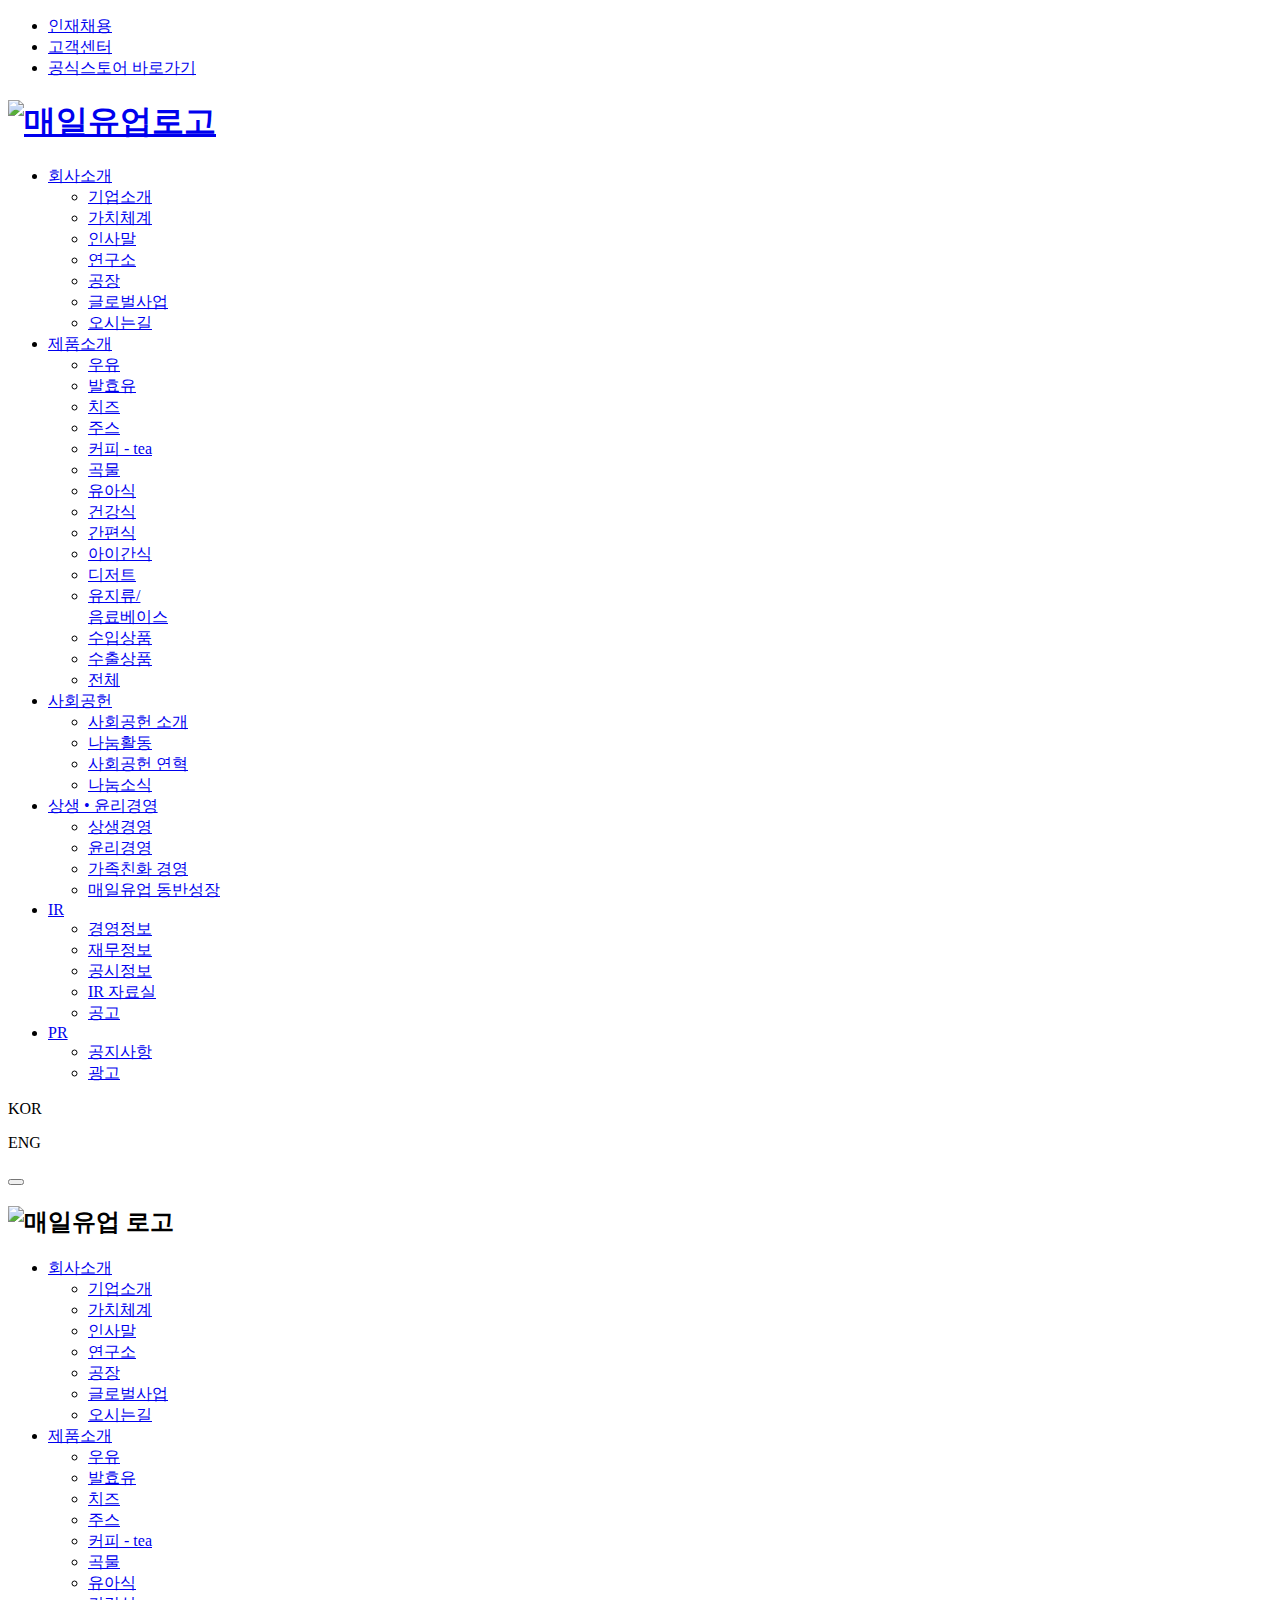
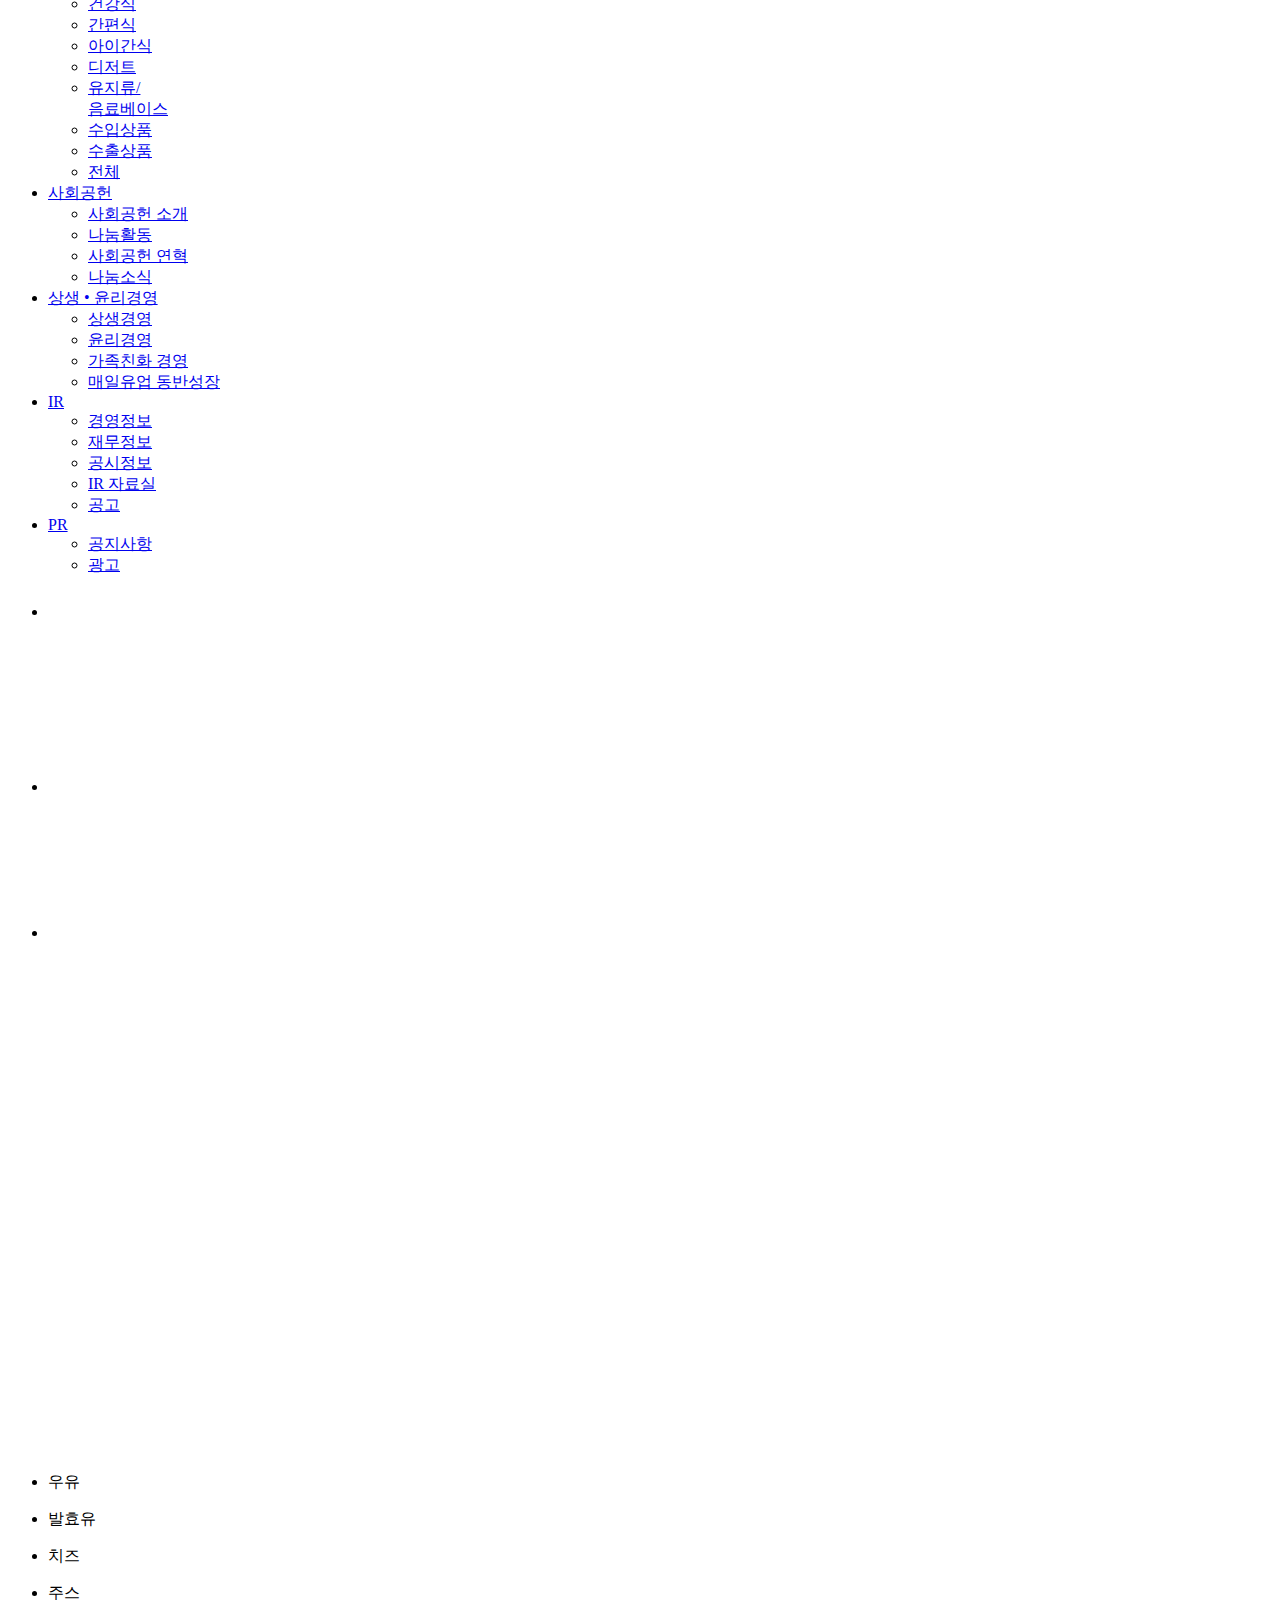
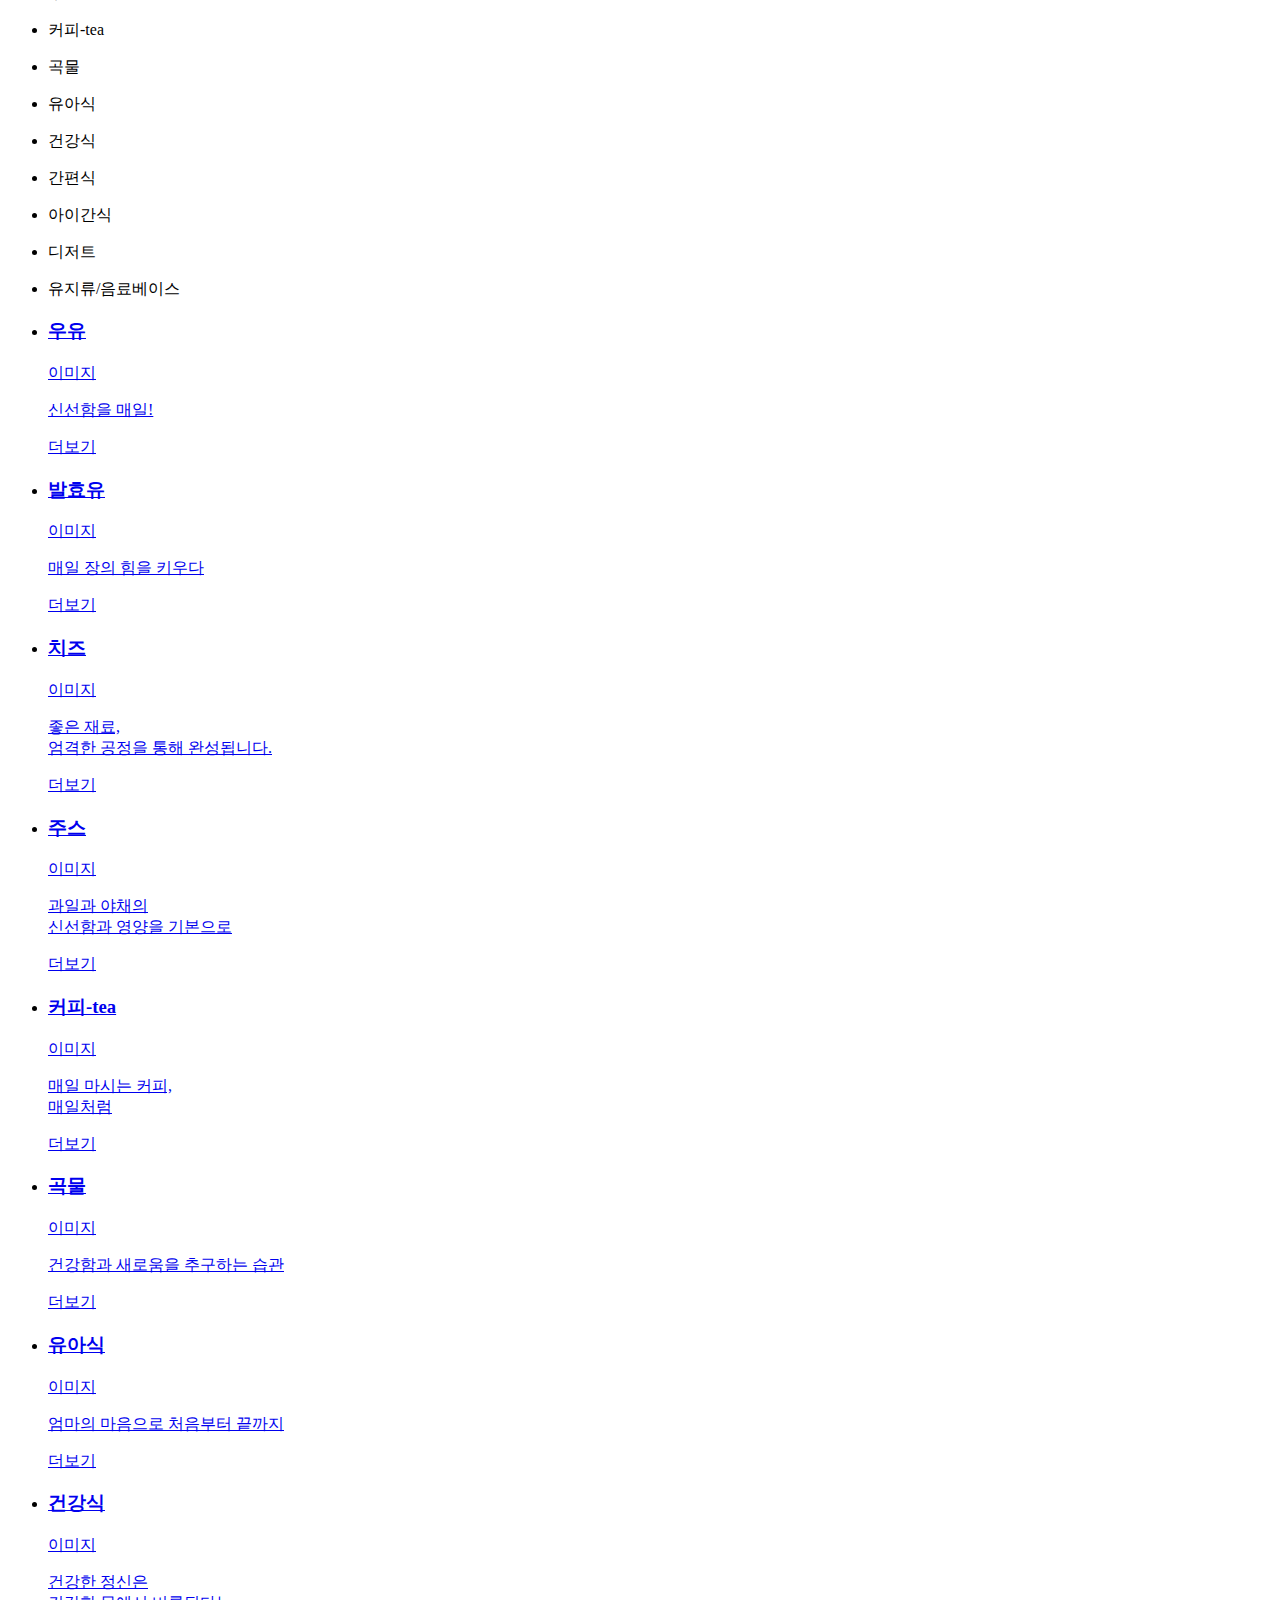
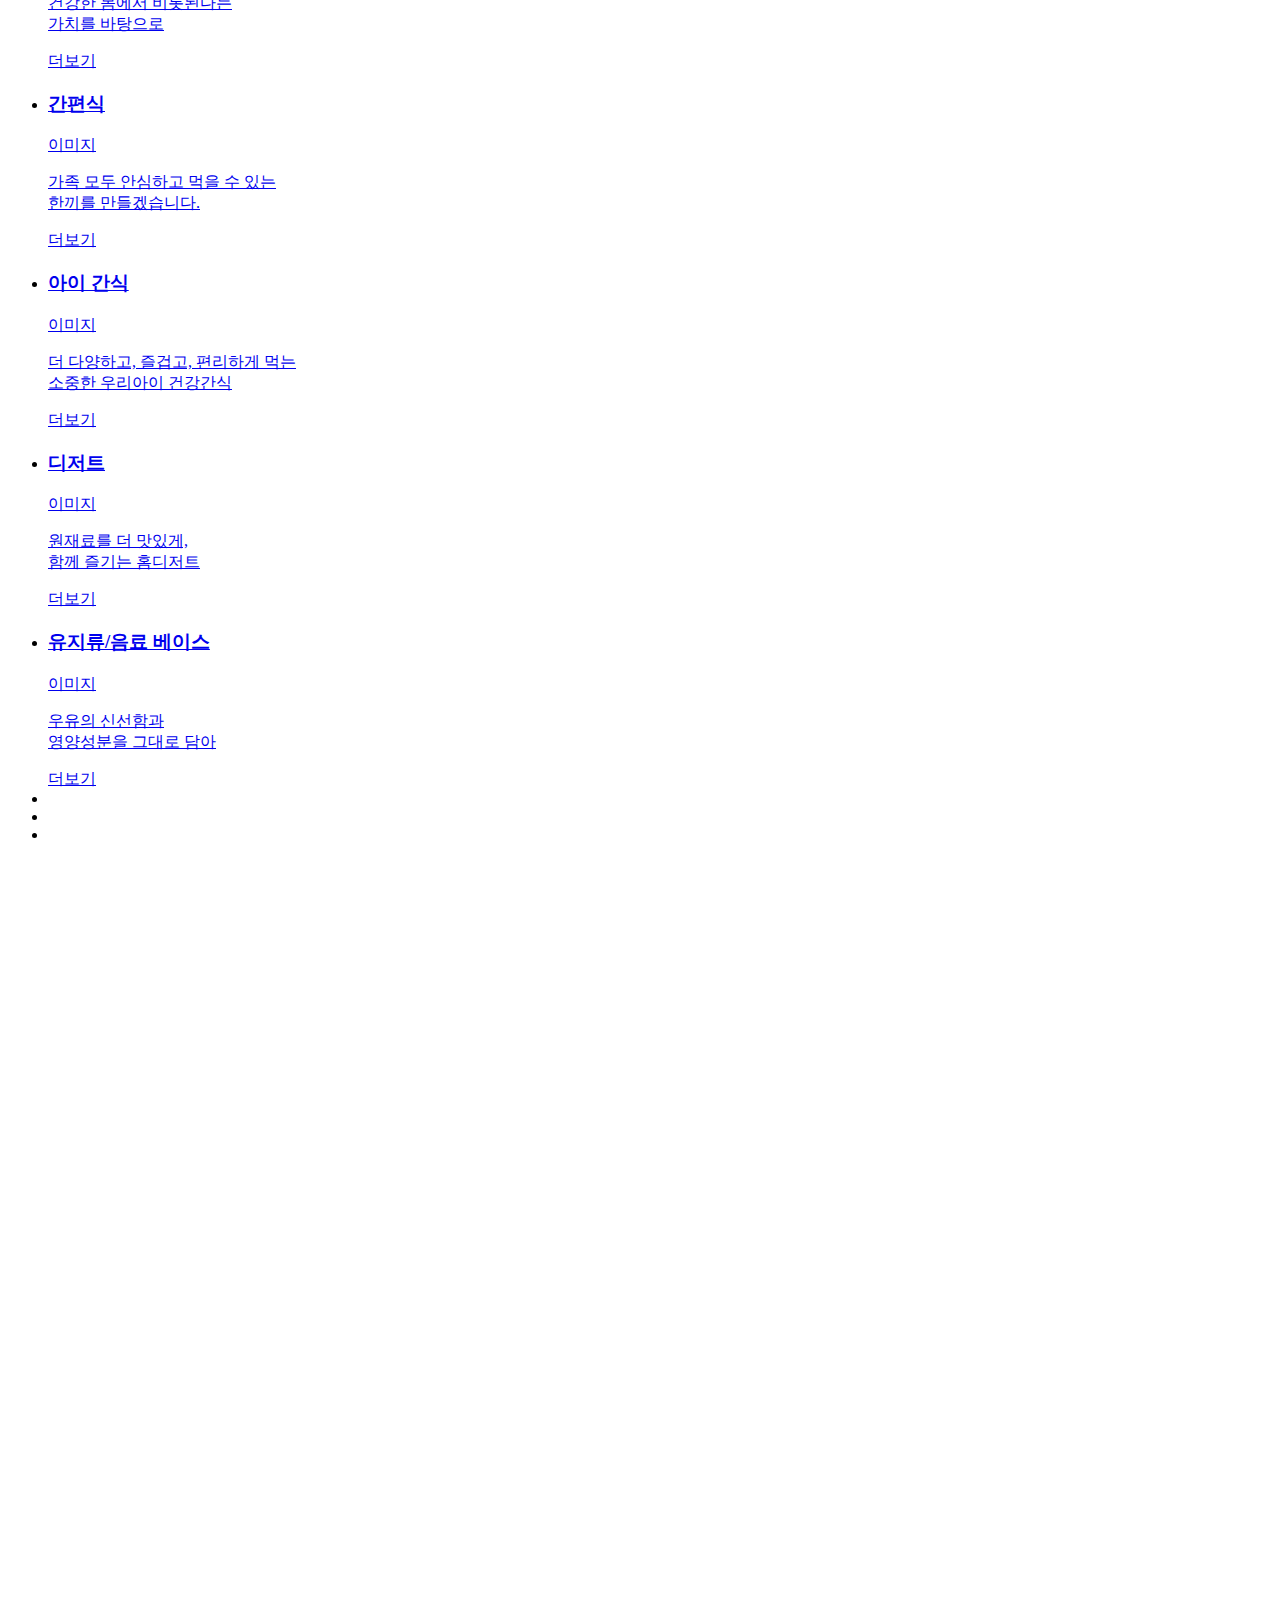
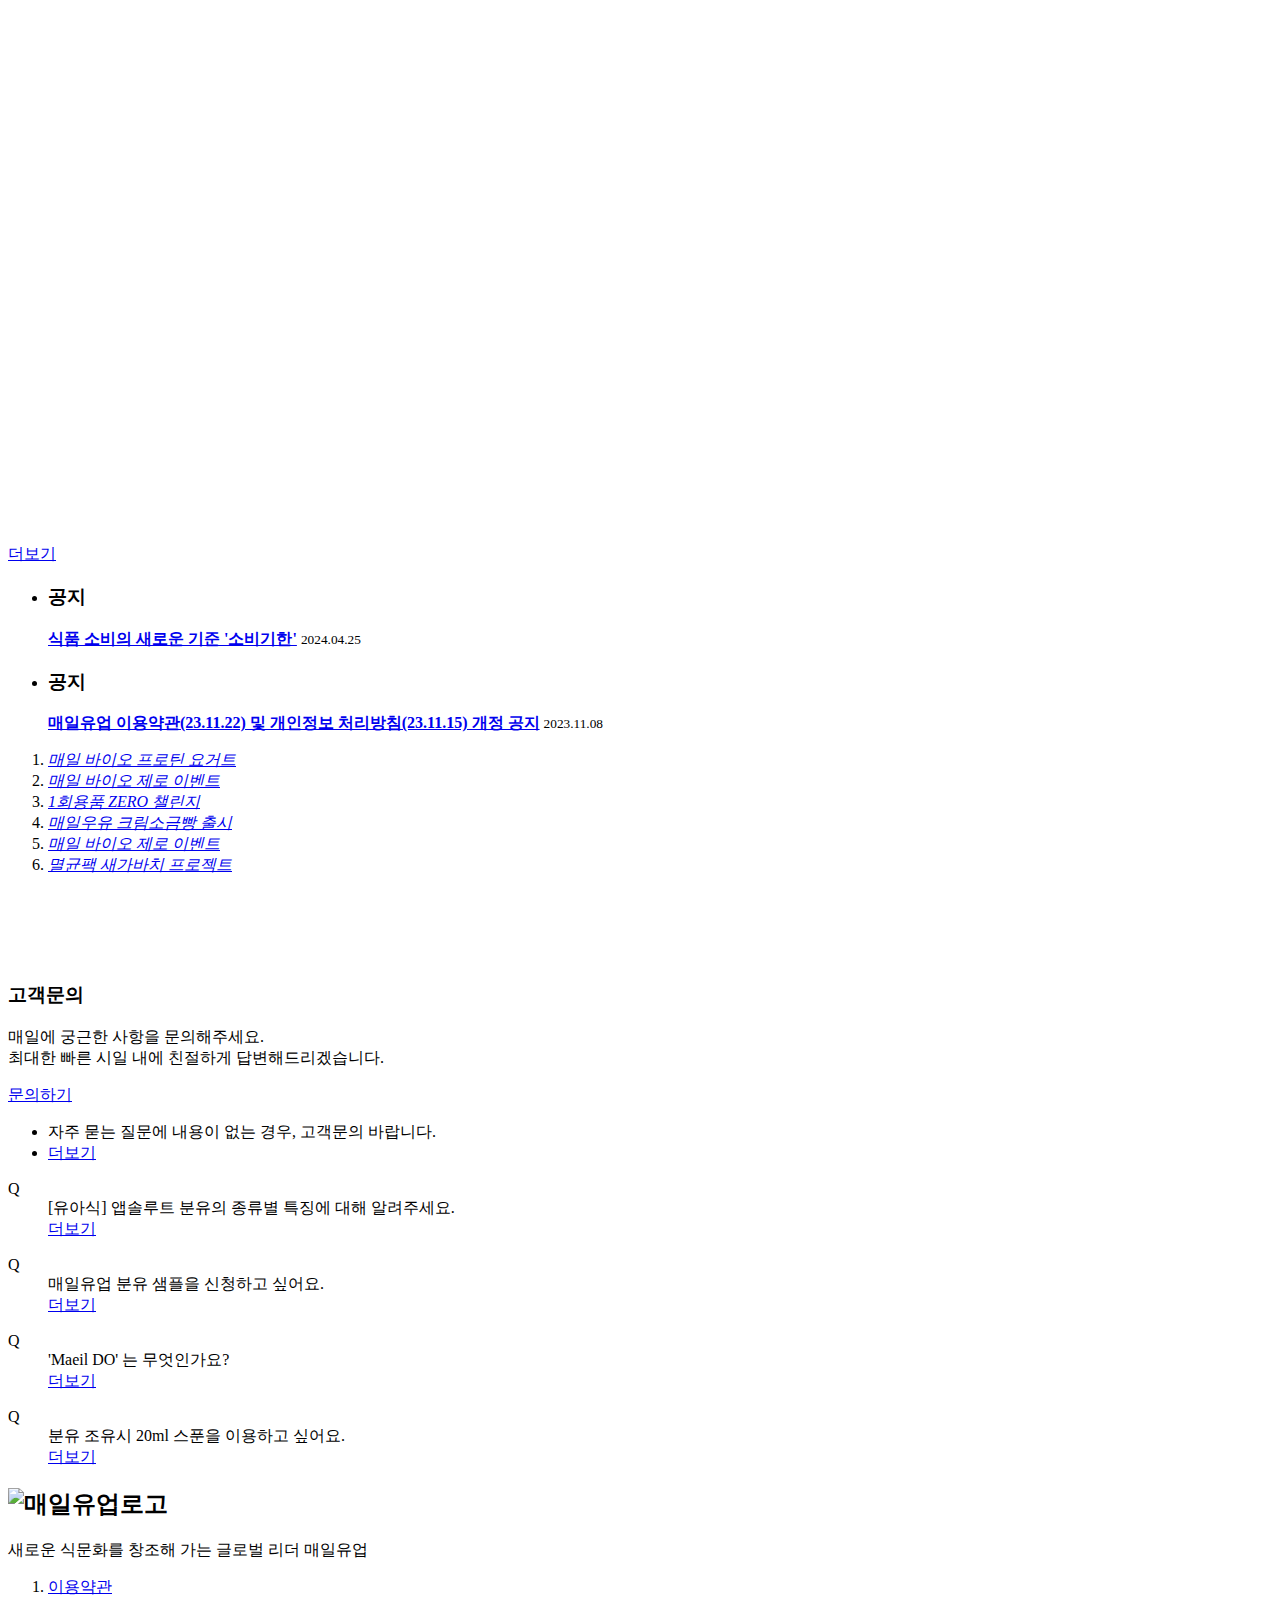
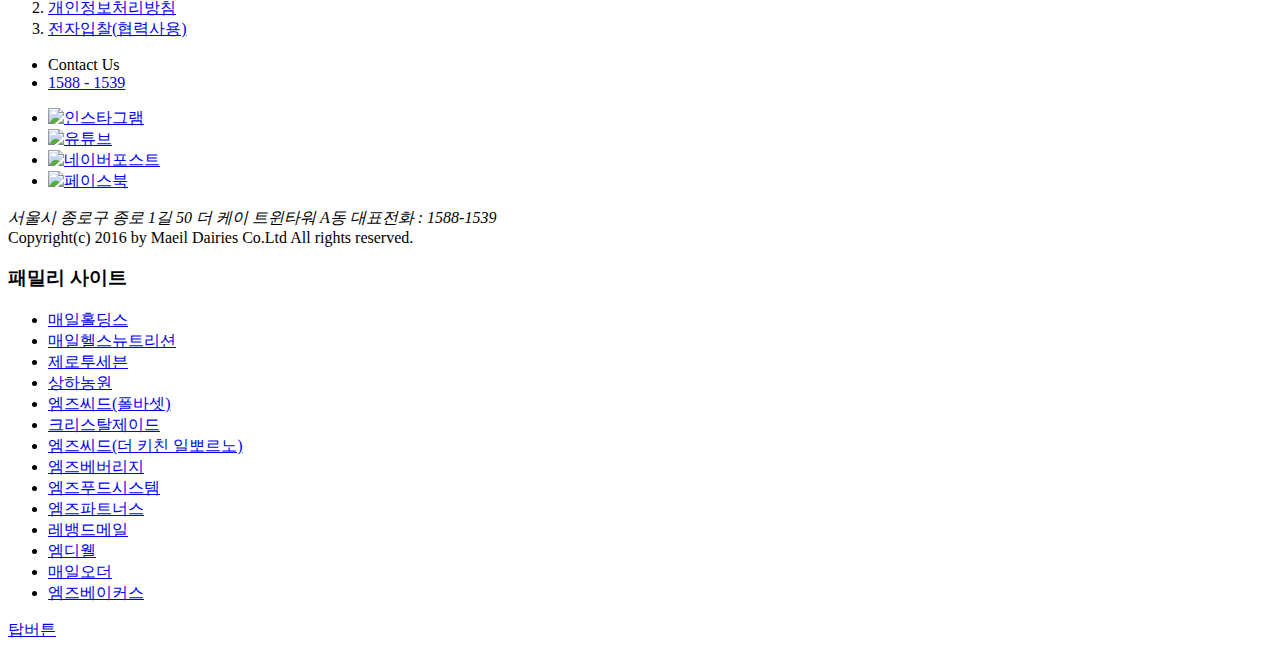
==== index.html @ 6225d2b1 "Add files via upload" ====
<!DOCTYPE html>
<html lang="ko">

<head>
  <meta charset="UTF-8">
  <meta name="viewport" content="width=device-width, initial-scale=1.0">
  <meta name="format-detection" content="telephone=no, email=no">

  <!-- favicon -->
  <link rel="shortcut icon" href="img/common/favicon.png" type="image/x-icon">

  <!-- font -->
  <link rel="stylesheet" href="css/font.css">

  <!-- css -->
  <link rel="stylesheet" href="css/reset.css">
  <link rel="stylesheet" href="css/swiper-bundle.min.css">
  <link rel="stylesheet" href="https://unpkg.com/aos@next/dist/aos.css">
  <link rel="stylesheet" href="css/common.css">
  <link rel="stylesheet" href="css/main.css">

  <!-- js -->
  <script src="js/jquery-3.7.1.min.js"></script>
  <script src="js/swiper-bundle.min.js"></script>
  <script src="js/common.js"></script>
  <script src="js/main.js"></script>

  <title>매일유업</title>
</head>
<div id="wrap">
  <header id="header">
    <div class="inner">
      <ul class="header_top">
        <li><a href="#">인재채용</a></li>
        <li><a href="#">고객센터</a></li>
        <li><a href="#">공식스토어 바로가기</a></li>
      </ul>
      <div class="header_main">
        <h1><a href="index.html"><img src="img/common/logo.svg" alt="매일유업로고"></a></h1>
        <nav>
          <ul class="gnb">
            <li><a href="#">회사소개</a>
              <ul class="depth2">
                <li><a href="#">기업소개</a></li>
                <li><a href="sub/sub01.html">가치체계</a></li>
                <li><a href="#">인사말</a></li>
                <li><a href="#">연구소</a></li>
                <li><a href="#">공장</a></li>
                <li><a href="#">글로벌사업</a></li>
                <li><a href="#">오시는길</a></li>
              </ul>
            </li>
            <li><a href="#">제품소개</a>
              <ul class="depth2">
                <li><a href="sub/sub02.html">우유</a></li>
                <li><a href="#">발효유</a></li>
                <li><a href="#">치즈</a></li>
                <li><a href="#">주스</a></li>
                <li><a href="#">커피 - tea</a></li>
                <li><a href="#">곡물</a></li>
                <li><a href="#">유아식</a></li>
                <li><a href="#">건강식</a></li>
                <li><a href="#">간편식</a></li>
                <li><a href="#">아이간식</a></li>
                <li><a href="#">디저트</a></li>
                <li><a href="#">유지류/<br>음료베이스</a></li>
                <li><a href="#">수입상품</a></li>
                <li><a href="#">수출상품</a></li>
                <li><a href="#">전체</a></li>
              </ul>
            </li>
            <li><a href="#">사회공헌</a>
              <ul class="depth2">
                <li><a href="#">사회공헌 소개</a></li>
                <li><a href="#">나눔활동</a></li>
                <li><a href="sub/sub03.html">사회공헌 연혁</a></li>
                <li><a href="#">나눔소식</a></li>
              </ul>
            </li>
            <li><a href="#">상생 • 윤리경영</a>
              <ul class="depth2">
                <li><a href="#">상생경영</a></li>
                <li><a href="sub/sub04.html">윤리경영</a></li>
                <li><a href="#">가족친화 경영</a></li>
                <li><a href="#">매일유업 동반성장</a></li>
              </ul>
            </li>
            <li><a href="#">IR</a>
              <ul class="depth2">
                <li><a href="sub/sub05.html">경영정보</a></li>
                <li><a href="#">재무정보</a></li>
                <li><a href="#">공시정보</a></li>
                <li><a href="#">IR 자료실</a></li>
                <li><a href="#">공고</a></li>
              </ul>
            </li>
            <li><a href="#">PR</a>
              <ul class="depth2">
                <li><a href="#">공지사항</a></li>
                <li><a href="#">광고</a></li>
              </ul>
            </li>
          </ul>
        </nav>
        <div class="lang">KOR
          <p>ENG</p>
        </div>
        <button class="ham_menu"></button>
      </div>
    </div>
    <div class="ham_bg"></div>
    <div class="ham_con">
      <div class="h_top">
        <h2><img src="img/common/logo.svg" alt="매일유업 로고"></h2>
        <div class="ham_close"></div>
      </div>

      <div class="ham_list">
        <nav>
          <ul class="mgnb">
            <li><a href="#">회사소개</a>
              <ul class="mdepth2">
                <li><a href="#">기업소개</a></li>
                <li><a href="sub/sub01.html">가치체계</a></li>
                <li><a href="#">인사말</a></li>
                <li><a href="#">연구소</a></li>
                <li><a href="#">공장</a></li>
                <li><a href="#">글로벌사업</a></li>
                <li><a href="#">오시는길</a></li>
              </ul>
            </li>
            <li><a href="#">제품소개</a>
              <ul class="mdepth2">
                <li><a href="sub/sub02.html">우유</a></li>
                <li><a href="#">발효유</a></li>
                <li><a href="#">치즈</a></li>
                <li><a href="#">주스</a></li>
                <li><a href="#">커피 - tea</a></li>
                <li><a href="#">곡물</a></li>
                <li><a href="#">유아식</a></li>
                <li><a href="#">건강식</a></li>
                <li><a href="#">간편식</a></li>
                <li><a href="#">아이간식</a></li>
                <li><a href="#">디저트</a></li>
                <li><a href="#">유지류/<br>음료베이스</a></li>
                <li><a href="#">수입상품</a></li>
                <li><a href="#">수출상품</a></li>
                <li><a href="#">전체</a></li>
              </ul>
            </li>
            <li><a href="#">사회공헌</a>
              <ul class="mdepth2">
                <li><a href="#">사회공헌 소개</a></li>
                <li><a href="#">나눔활동</a></li>
                <li><a href="sub/sub03.html">사회공헌 연혁</a></li>
                <li><a href="#">나눔소식</a></li>
              </ul>
            </li>
            <li><a href="#">상생 • 윤리경영</a>
              <ul class="mdepth2">
                <li><a href="#">상생경영</a></li>
                <li><a href="sub/sub04.html">윤리경영</a></li>
                <li><a href="#">가족친화 경영</a></li>
                <li><a href="#">매일유업 동반성장</a></li>
              </ul>
            </li>
            <li><a href="#">IR</a>
              <ul class="mdepth2">
                <li><a href="sub/sub05.html">경영정보</a></li>
                <li><a href="#">재무정보</a></li>
                <li><a href="#">공시정보</a></li>
                <li><a href="#">IR 자료실</a></li>
                <li><a href="#">공고</a></li>
              </ul>
            </li>
            <li><a href="#">PR</a>
              <ul class="mdepth2">
                <li><a href="#">공지사항</a></li>
                <li><a href="#">광고</a></li>
              </ul>
            </li>
          </ul>
        </nav>
      </div>
    </div>
  </header>
  <main id="main">
    <!-- main_visual -->
    <section id="main_visual">
      <div class="swiper mv">
        <ul class="swiper-wrapper">
          <li class="swiper-slide mv1">
            <div class="mv_txt">
              <h2 data-aos="fade-left">More than food,<br>
                <span data-aos="fade-right" data-aos-duration="1500">Beyond</span> Korea
              </h2>
              <p data-aos="fade-up" data-aos-duration="2000">새로운 식문화를 창조하며, 글로벌로 나아갑니다.</p>
              <p data-aos="fade-up" data-aos-duration="2000">매일유업은 더 많은 연구와 끊임없는 노력으로 새로운 식문화를 창조하며,<br>
                대한민국을 넘어 글로벌 종합식품기업으로 도약하는 더 큰 역사를 개척해 나가고자 합니다</p>
            </div>
          </li>
          <li class="swiper-slide mv2">
            <div class="mv_txt">
              <h2 data-aos="fade-left">함께<br>
                <span data-aos="fade-right" data-aos-duration="1500">나누는</span> 매일
              </h2>
              <p data-aos="fade-up" data-aos-duration="2000">단 한명의 아이도 건강한 삶에서 소외되지 않도록,<br>
                한국최초 8종 10개 제품의 특수분유를 만들었습니다.
              </p>
            </div>
          </li>
          <li class="swiper-slide mv3">
            <div class="mv_txt">
              <h2 data-aos="fade-left"><span data-aos="fade-right" data-aos-duration="1500">매일유업</span> 이야기</h2>
              <p data-aos="fade-up" data-aos-duration="2000">“ 남들이 가지 않은 길을 언제나 제일 먼저 갔습니다.<br>
                그것이 우리의 사명이고, 우리의 몫입니다. ”
              </p>
              <p data-aos="fade-up" data-aos-duration="2000">그 누구보다 언제나 한발 먼저<br>
                대한민국 유업계를 이끌어 가는 매일유업의 이야기, 지금 시작합니다.
              </p>
            </div>
          </li>
        </ul>
        <div class="swiper-pagination"></div>
        <!-- 글자형성 -->
      </div>
    </section>
    <!-- //main_visual -->

    <!-- search -->
    <section id="search" data-aos="zoom-in" data-aos-duration="1500">
      <div class="inner">
        <form>
          <fieldset>
            <legend>제품검색영역</legend>
            <div class="pro_search">
              <div class="icon_cow">젖소아이콘</div>
              <input type="text" placeholder="찾으시는 제품명을 입력해주세요 !">
              <input type="submit" value="검색하기">
            </div>
          </fieldset>
        </form>
        <ul class="sch_list">
          <li><a href="#">#앱솔루트</a></li>
          <li><a href="#">#매일우유</a></li>
          <li><a href="#">#썬업</a></li>
          <li><a href="#">#요미요미</a></li>
          <li><a href="#">#셀렉스</a></li>
          <li><a href="#">#아몬드브리즈</a></li>
        </ul>
      </div>
    </section>
    <!-- //search -->

    <!-- product -->
    <section id="product">
      <div class="sub_txt" data-aos="fade-right">
        <small>Maeil’s Product</small>
        <div class="head_txt">
          <h2>제품소개</h2>
          <p data-aos="fade-right" data-aos-duration="2000">새로운 생각으로 끊임없이 연구하며 믿을 수 있는 제품으로<br>
            고객의 내일을 건강하고 활력 있게 채워가고 있습니다.</p>
        </div>
      </div>
      <div class="product_list">
        <!-- pro -->
        <div class="prd">
          <!-- product_left -->
          <div class="swiper product_left">
            <ul class="swiper-wrapper">
              <li data-id="1" class="swiper-slide active">
                <p>우유</p>
              </li>
              <li data-id="2" class="swiper-slide">
                <p>발효유</p>
              </li>
              <li data-id="3" class="swiper-slide">
                <p>치즈</p>
              </li>
              <li data-id="4" class="swiper-slide">
                <p>주스</p>
              </li>
              <li data-id="5" class="swiper-slide">
                <p>커피-tea</p>
              </li>
              <li data-id="6" class="swiper-slide">
                <p>곡물</p>
              </li>
              <li data-id="7" class="swiper-slide">
                <p>유아식</p>
              </li>
              <li data-id="8" class="swiper-slide">
                <p>건강식</p>
              </li>
              <li data-id="9" class="swiper-slide">
                <p>간편식</p>
              </li>
              <li data-id="10" class="swiper-slide">
                <p>아이간식</p>
              </li>
              <li data-id="11" class="swiper-slide">
                <p>디저트</p>
              </li>
              <li data-id="12" class="swiper-slide">
                <p>유지류/음료베이스</p>
              </li>
            </ul>
          </div>
          <!-- //product_left -->
          <div class="prd_prev"></div>
          <div class="prd_next"></div>
        </div>
        <!-- //pro -->

        <!-- product_right -->
        <div class="swiper product_right">
          <ul class="swiper-wrapper">
            <li data-id="1" class="swiper-slide">

              <div class="prd_box">
                <a href="#">
                  <h3>우유</h3>
                  <span class="prd1">이미지</span>
                  <p>신선함을 매일!</p>
                </a>
                <a class="btn_more" href="#">더보기</a>
              </div>
            </li>
            <li data-id="2" class="swiper-slide">

              <div class="prd_box">
                <a href="#">
                  <h3>발효유</h3>
                  <span class="prd2">이미지</span>
                  <p>매일 장의 힘을 키우다</p>
                </a>
                <a class="btn_more" href="#">더보기</a>
              </div>
            </li>
            <li data-id="3" class="swiper-slide">

              <div class="prd_box">
                <a href="#">
                  <h3>치즈</h3>
                  <span class="prd3">이미지</span>
                  <p>좋은 재료,<br>
                    엄격한 공정을 통해 완성됩니다.</p>
                </a>
                <a class="btn_more" href="#">더보기</a>
              </div>
            </li>
            <li data-id="4" class="swiper-slide">

              <div class="prd_box">
                <a href="#">
                  <h3>주스</h3>
                  <span class="prd4">이미지</span>
                  <p>과일과 야채의<br>
                    신선함과 영양을 기본으로</p>
                </a>
                <a class="btn_more" href="#">더보기</a>
              </div>
            </li>
            <li data-id="5" class="swiper-slide">

              <div class="prd_box">
                <a href="#">
                  <h3>커피-tea</h3>
                  <span class="prd5">이미지</span>
                  <p> 매일 마시는 커피,<br>
                    매일처럼
                  </p>
                </a>
                <a class="btn_more" href="#">더보기</a>
              </div>
            </li>
            <li data-id="6" class="swiper-slide">

              <div class="prd_box">
                <a href="#">
                  <h3>곡물</h3>
                  <span class="prd6">이미지</span>
                  <p>건강함과 새로움을 추구하는 습관 </p>
                </a>
                <a class="btn_more" href="#">더보기</a>
              </div>
            </li>
            <li data-id="7" class="swiper-slide">

              <div class="prd_box">
                <a href="#">
                  <h3>유아식</h3>
                  <span class="prd7">이미지</span>
                  <p>엄마의 마음으로 처음부터 끝까지</p>
                </a>
                <a class="btn_more" href="#">더보기</a>
              </div>
            </li>
            <li data-id="8" class="swiper-slide">

              <div class="prd_box">
                <a href="#">
                  <h3>건강식</h3>
                  <span class="prd8">이미지</span>
                  <p>건강한 정신은<br>
                    건강한 몸에서 비롯된다는<br>
                    가치를 바탕으로</p>
                </a>
                <a class="btn_more" href="#">더보기</a>
              </div>
            </li>
            <li data-id="9" class="swiper-slide">

              <div class="prd_box">
                <a href="#">
                  <h3>간편식</h3>
                  <span class="prd9">이미지</span>
                  <p>가족 모두 안심하고 먹을 수 있는<br>
                    한끼를 만들겠습니다.</p>
                </a>
                <a class="btn_more" href="#">더보기</a>
              </div>
            </li>
            <li data-id="10" class="swiper-slide">

              <div class="prd_box">
                <a href="#">
                  <h3>아이 간식</h3>
                  <span class="prd10">이미지</span>
                  <p>더 다양하고, 즐겁고, 편리하게 먹는<br>
                    소중한 우리아이 건강간식</p>
                </a>
                <a class="btn_more" href="#">더보기</a>
              </div>
            </li>
            <li data-id="11" class="swiper-slide">

              <div class="prd_box">
                <a href="#">
                  <h3>디저트</h3>
                  <span class="prd11">이미지</span>
                  <p>원재료를 더 맛있게,<br>
                    함께 즐기는 홈디저트</p>
                </a>
                <a class="btn_more" href="#">더보기</a>
              </div>
            </li>
            <li data-id="12" class="swiper-slide">

              <div class="prd_box">
                <a href="#">
                  <h3>유지류/음료 베이스</h3>
                  <span class="prd12">이미지</span>
                  <p>우유의 신선함과<br>
                    영양성분을 그대로 담아</p>
                </a>
                <a class="btn_more" href="#">더보기</a>
              </div>
            </li>
            <li data-id="13" class="swiper-slide">
            </li>
            <li data-id="14" class="swiper-slide">
            </li>
            <li data-id="15" class="swiper-slide">
            </li>
          </ul>
        </div>
        <!-- //product_right -->
      </div>
    </section>
    <!-- //product -->

    <!-- brand -->
    <section id="brand">
      <div class="inner">
        <div class="sub_txt" data-aos="zoom-in">
          <small>Maeil’s Brand</small>
          <div class="head_txt">
            <h2>브랜드 소개</h2>
            <p><span>More Than Food</span><br>
              새로운 식문화를 창조하며</p>
          </div>
        </div>
        <div class="brand_list" data-aos="fade-up" data-aos-duration="2000">
          <ol class="">
            <li class="bg1">
              <a href="#">
                <div class="brand_bg">
                  <div class="brand_img">이미지</div>
                  <h3>상하목장</h3>
                  <p>자연에게 좋은 것이 사람에게도 좋습니다.</p>
                </div>
              </a>
            </li>
            <li class="bg2">
              <a href="#">
                <div class="brand_bg">
                  <div class="brand_img">이미지</div>
                  <h3>앱솔루트</h3>
                  <p>매일 엄마를 닮아 갑니다.</p>
                </div>
              </a>
            </li>
            <li class="bg3">
              <a href="#">
                <div class="brand_bg">
                  <div class="brand_img">이미지</div>
                  <h3>매일바이오</h3>
                  <p>매일 장의 힘을 키우다.</p>
                </div>
              </a>
            </li>
            <li class="bg4">
              <a href="#">
                <div class="brand_bg">
                  <div class="brand_img">이미지</div>
                  <h3>바리스타룰스</h3>
                  <p>1% 고산지 귀한 프리미엄 원두를 찾아<br>
                    맞춤 로스팅</p>
                </div>
              </a>
            </li>
          </ol>
        </div>
      </div>

    </section>
    <!-- //brand -->

    <!-- company -->
    <section id="company">
      <div class="company_bg">
        <div class="inner">
          <h3 data-aos="fade-right"><em>매 일</em> 묻고<br>
            <i>매 일</i> 답하다 <br>
            <b>매 일</b> 유업
          </h3>
          <p data-aos="fade-left" data-aos-duration="2000"><strong>새로운 식문화를 창조하며, 글로벌로 나아간다.</strong><br>
            “우리는건강한매일, 맛있는매일, 새로운매일을연구하고개척하여,<br>
            모두가건강하고행복한함께하는사회를만든다＂
          </p>
        </div>
      </div>
    </section>
    <!-- //company -->

    <!-- csr -->
    <section id="csr">
      <div class="inner">
        <div class="sub_txt" data-aos="fade-right">
          <small>Maeil’s Social Contribution</small>
          <div class="head_txt">
            <h2>함께 사는 매일</h2>
            <p data-aos="fade-right" data-aos-duration="2000"><span>모두가 함께 행복한 사회를 위한<br> 매일의 희망이야기를 전합니다.</span><br>
              고객에게 받은 넘치는 사랑을 돌려드리고<br>
              나 혼자가 아닌 모두가 함께 잘 사는 따뜻한 사회를 만들기 위해<br>
              사회적 책임과 의무를 다하며, 지속 가능한 경영을 실천합니다.</p>
          </div>
        </div>
        <video data-aos="fade-left" data-aos-duration="3000" src="img/main/video.MOV" autoplay muted loop></video>
      </div>
    </section>
    <!-- //csr -->

    <!-- news -->
    <section id="news">
      <div class="inner">
        <div class="news_left">
          <div class="sub_txt">
            <small data-aos="zoom-in">Maeil’s News</small>
            <div class="head_txt">
              <h2 data-aos="zoom-in">공지사항</h2>
              <a class="btn_view" href="#">더보기</a>
            </div>
          </div>
          <ul class="news_list">
            <li>
              <h3>공지</h3>
              <strong><a href="#">식품 소비의 새로운 기준 '소비기한'</a></strong>
              <small>2024.04.25</small>
            </li>
            <li>
              <h3>공지</h3>
              <strong><a href="#">매일유업 이용약관(23.11.22) 및 개인정보 처리방침(23.11.15) 개정 공지</a></strong>
              <small>2023.11.08</small>
            </li>
          </ul>
        </div>

        <div class="news_right">
          <ol>
            <li><a href="#">
                <em>매일 바이오 프로틴 요거트</em>
              </a></li>
            <li><a href="#">
                <em>매일 바이오 제로 이벤트</em>
              </a></li>
            <li><a href="#">
                <em>1회용품 ZERO 챌린지</em>
              </a></li>
            <li><a href="#">
                <em>매일우유 크림소금빵 출시</em>
              </a></li>
            <li><a href="#">
                <em>매일 바이오 제로 이벤트</em>
              </a></li>
            <li><a href="#">
                <em>멸균팩 새가바치 프로젝트</em>
              </a></li>
          </ol>
        </div>
      </div>
    </section>
    <!-- //news -->

    <!-- customer -->
    <section id="customer">
      <div class="sub_txt" data-aos="zoom-in" data-aos-duration="1500">
        <small>Customer Center</small>
        <div class="head_txt">
          <h2>고객문의 및 자주 묻는 질문</h2>
        </div>
      </div>
      <div class="cus_box">
        <div class="inner">
          <div class="cus_left">
            <h3>고객문의</h3>
            <p>매일에 궁근한 사항을 문의해주세요.<br>
              최대한 빠른 시일 내에 친절하게 답변해드리겠습니다.</p>
            <a href="#" class="btn_cus">문의하기</a>
          </div>
          <div class="cus_right">
            <ul>
              <li>자주 묻는 질문에 내용이 없는 경우, 고객문의 바랍니다.</li>
              <li><a href="#" class="btn_view">더보기</a></li>
            </ul>
            <div class="qna">
              <dl>
                <dt>Q</dt>
                <dd>[유아식] 앱솔루트 분유의 종류별 특징에 대해 알려주세요.</dd>
                <dd><a href="#" class="btn_more">더보기</a></dd>
              </dl>
              <dl>
                <dt>Q</dt>
                <dd>매일유업 분유 샘플을 신청하고 싶어요.</dd>
                <dd><a href="#" class="btn_more">더보기</a></dd>
              </dl>
              <dl>
                <dt>Q</dt>
                <dd>'Maeil DO' 는 무엇인가요?</dd>
                <dd><a href="#" class="btn_more">더보기</a></dd>
              </dl>
              <dl>
                <dt>Q</dt>
                <dd>분유 조유시 20ml 스푼을 이용하고 싶어요.</dd>
                <dd><a href="#" class="btn_more">더보기</a></dd>
              </dl>
            </div>
          </div>
        </div>
      </div>
    </section>
    <!-- //customer -->

  </main>

  <footer id="footer">
    <div class="footer_bg"></div>
    <div class="inner">
      <h2><img src="img/common/logo.svg" alt="매일유업로고"></h2>
      <p>새로운 식문화를 창조해 가는 글로벌 리더 <span> 매일유업</span></p>
      <ol class="footer_link">
        <li><a href="#">이용약관</a></li>
        <li><a href="#">개인정보처리방침</a></li>
        <li><a href="#">전자입찰(협력사용)</a></li>
      </ol>
      <div class="footer_con">
        <ul class="footer_tel">
          <li>Contact Us</li>
          <li><a href="tel:1588-1539">1588 - 1539</a></li>
        </ul>
        <ul class="footer_sns">
          <li><a href="#"><img src="img/main/sns01_insta.png" alt="인스타그램"></a></li>
          <li><a href="#"><img src="img/main/sns02_youtube.png" alt="유튜브"></a></li>
          <li><a href="#"><img src="img/main/sns03_naver.png" alt="네이버포스트"></a></li>
          <li><a href="#"><img src="img/main/sns04_facebook.png" alt="페이스북"></a></li>
        </ul>
      </div>
      <address>서울시 종로구 종로 1길 50 더 케이 트윈타워 A동 대표전화 : 1588-1539</address>
      <div class="copy">Copyright(c) 2016 by Maeil Dairies Co.Ltd All rights reserved.</div>

      <div class="family">
        <div class="family_click">
          <h3>패밀리 사이트</h3>
        </div>
        <ul class="family_list">
          <li><a href="#">매일홀딩스</a></li>
          <li><a href="#">매일헬스뉴트리션</a></li>
          <li><a href="#">제로투세븐</a></li>
          <li><a href="#">상하농원</a></li>
          <li><a href="#">엠즈씨드(폴바셋)</a></li>
          <li><a href="#">크리스탈제이드</a></li>
          <li><a href="#">엠즈씨드(더 키친 일뽀르노)</a></li>
          <li><a href="#">엠즈베버리지</a></li>
          <li><a href="#">엠즈푸드시스템</a></li>
          <li><a href="#">엠즈파트너스</a></li>
          <li><a href="#">레뱅드메일</a></li>
          <li><a href="#">엠디웰</a></li>
          <li><a href="#">매일오더</a></li>
          <li><a href="#">엠즈베이커스</a></li>
        </ul>
      </div>

    </div>
  </footer>

  <div class="go_top"><a href="#">탑버튼</a></div>

</div>

<script src="https://unpkg.com/aos@next/dist/aos.js"></script>
<script>
  document.addEventListener('DOMContentLoaded', function () {
    AOS.init({
      duration: 1000,
      once: true,
    });
  });
</script>
</body>

</html>
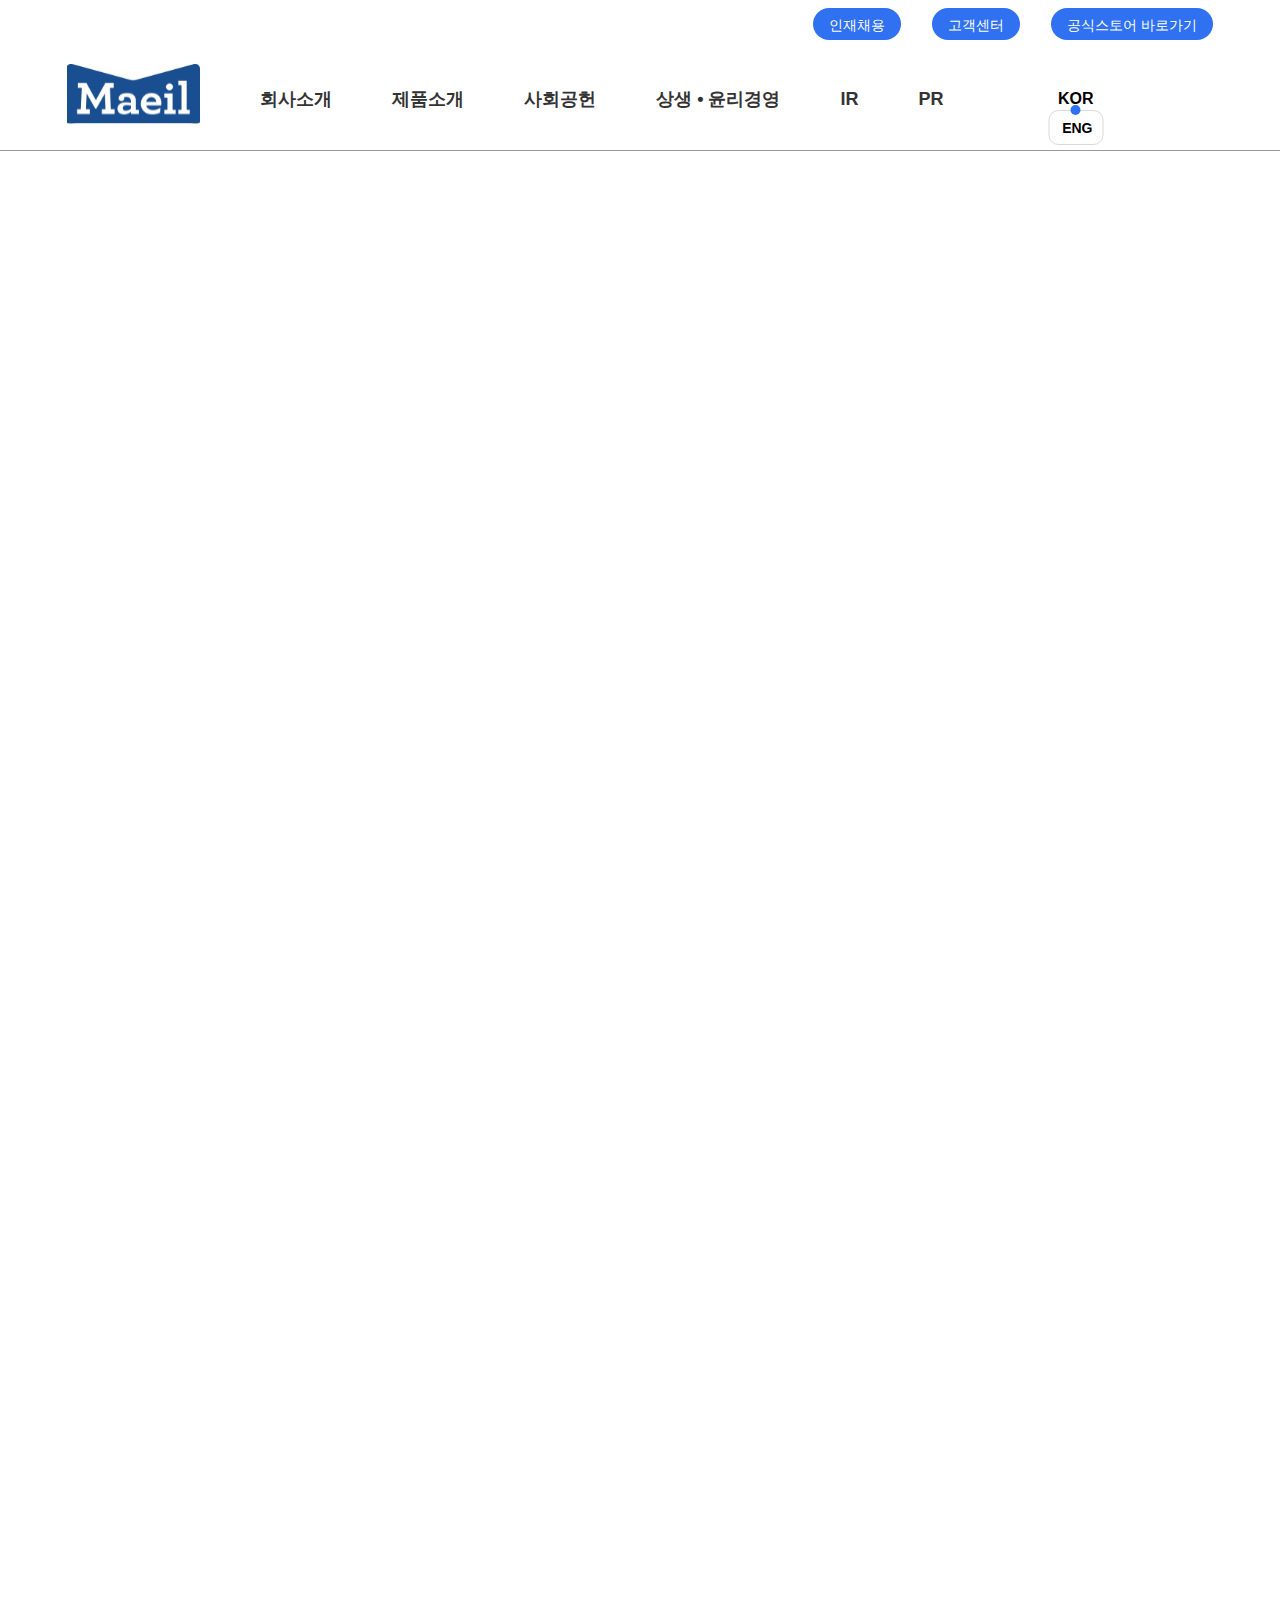
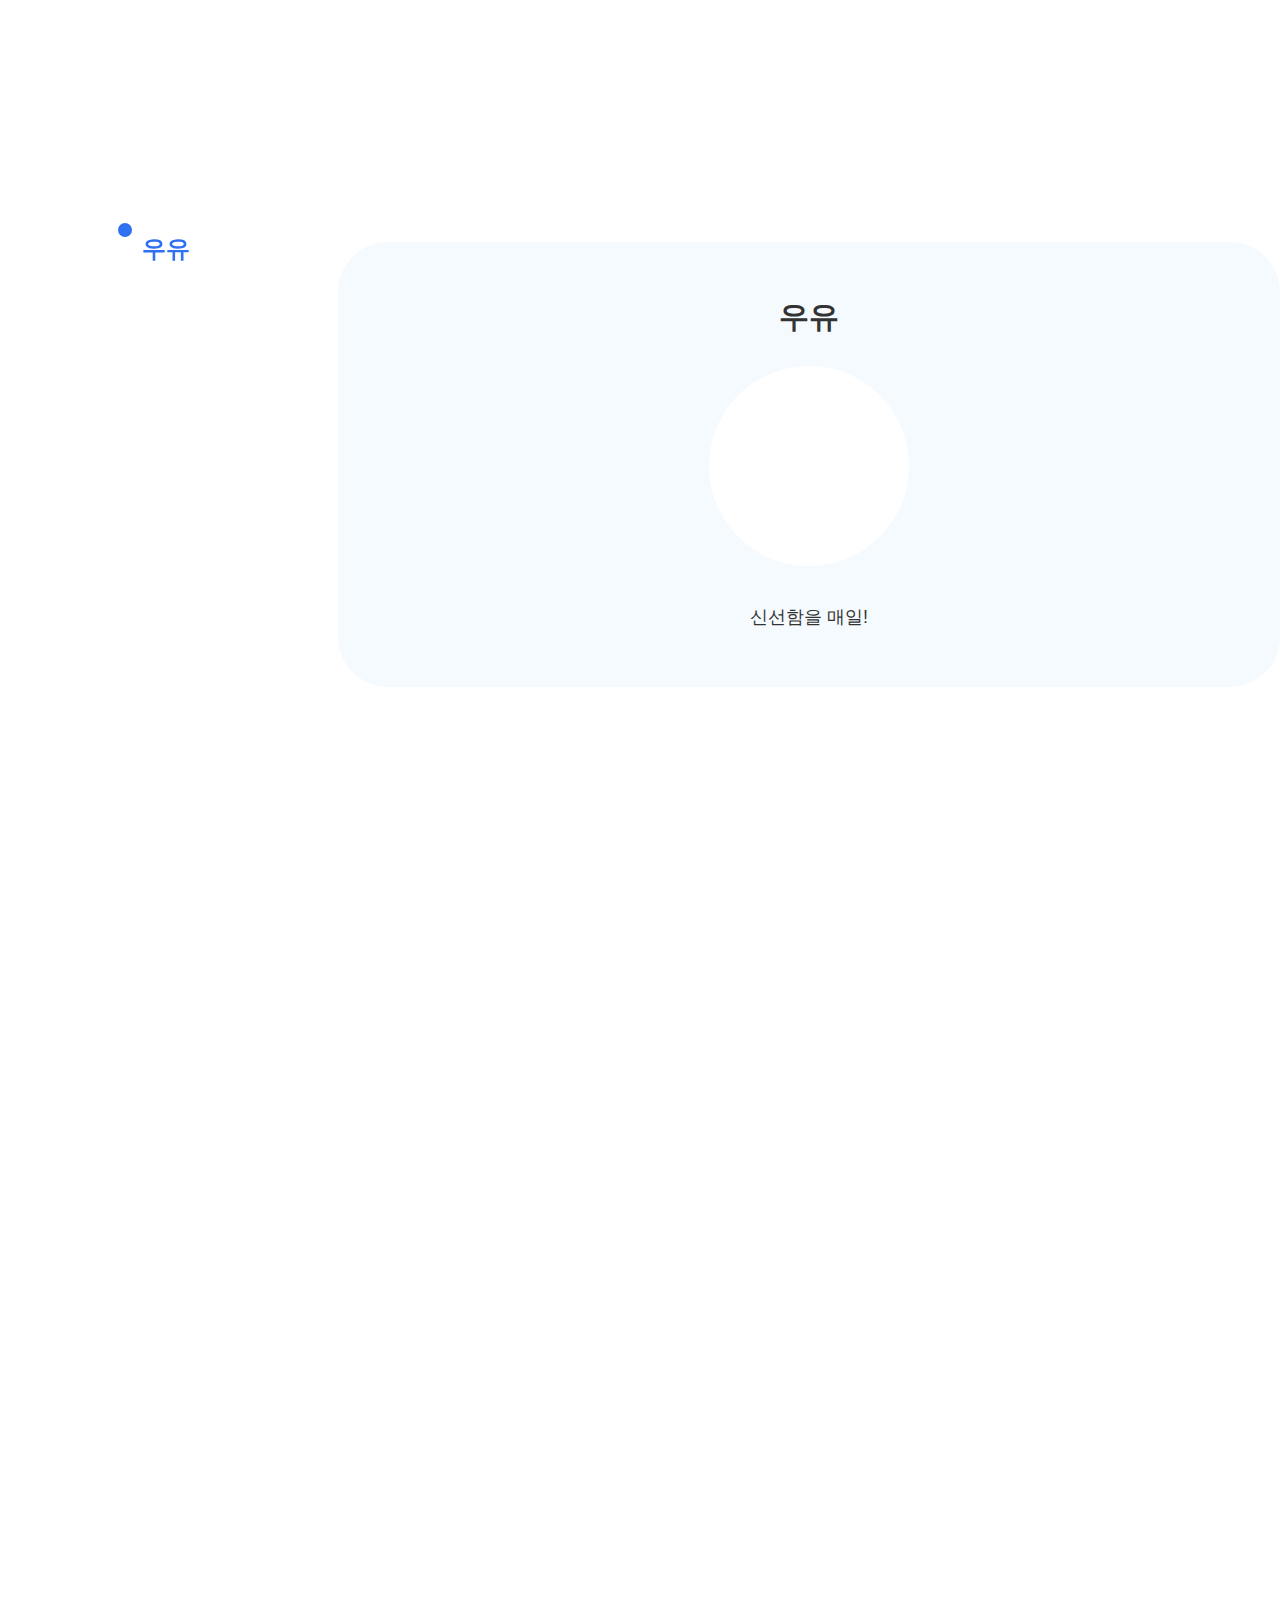
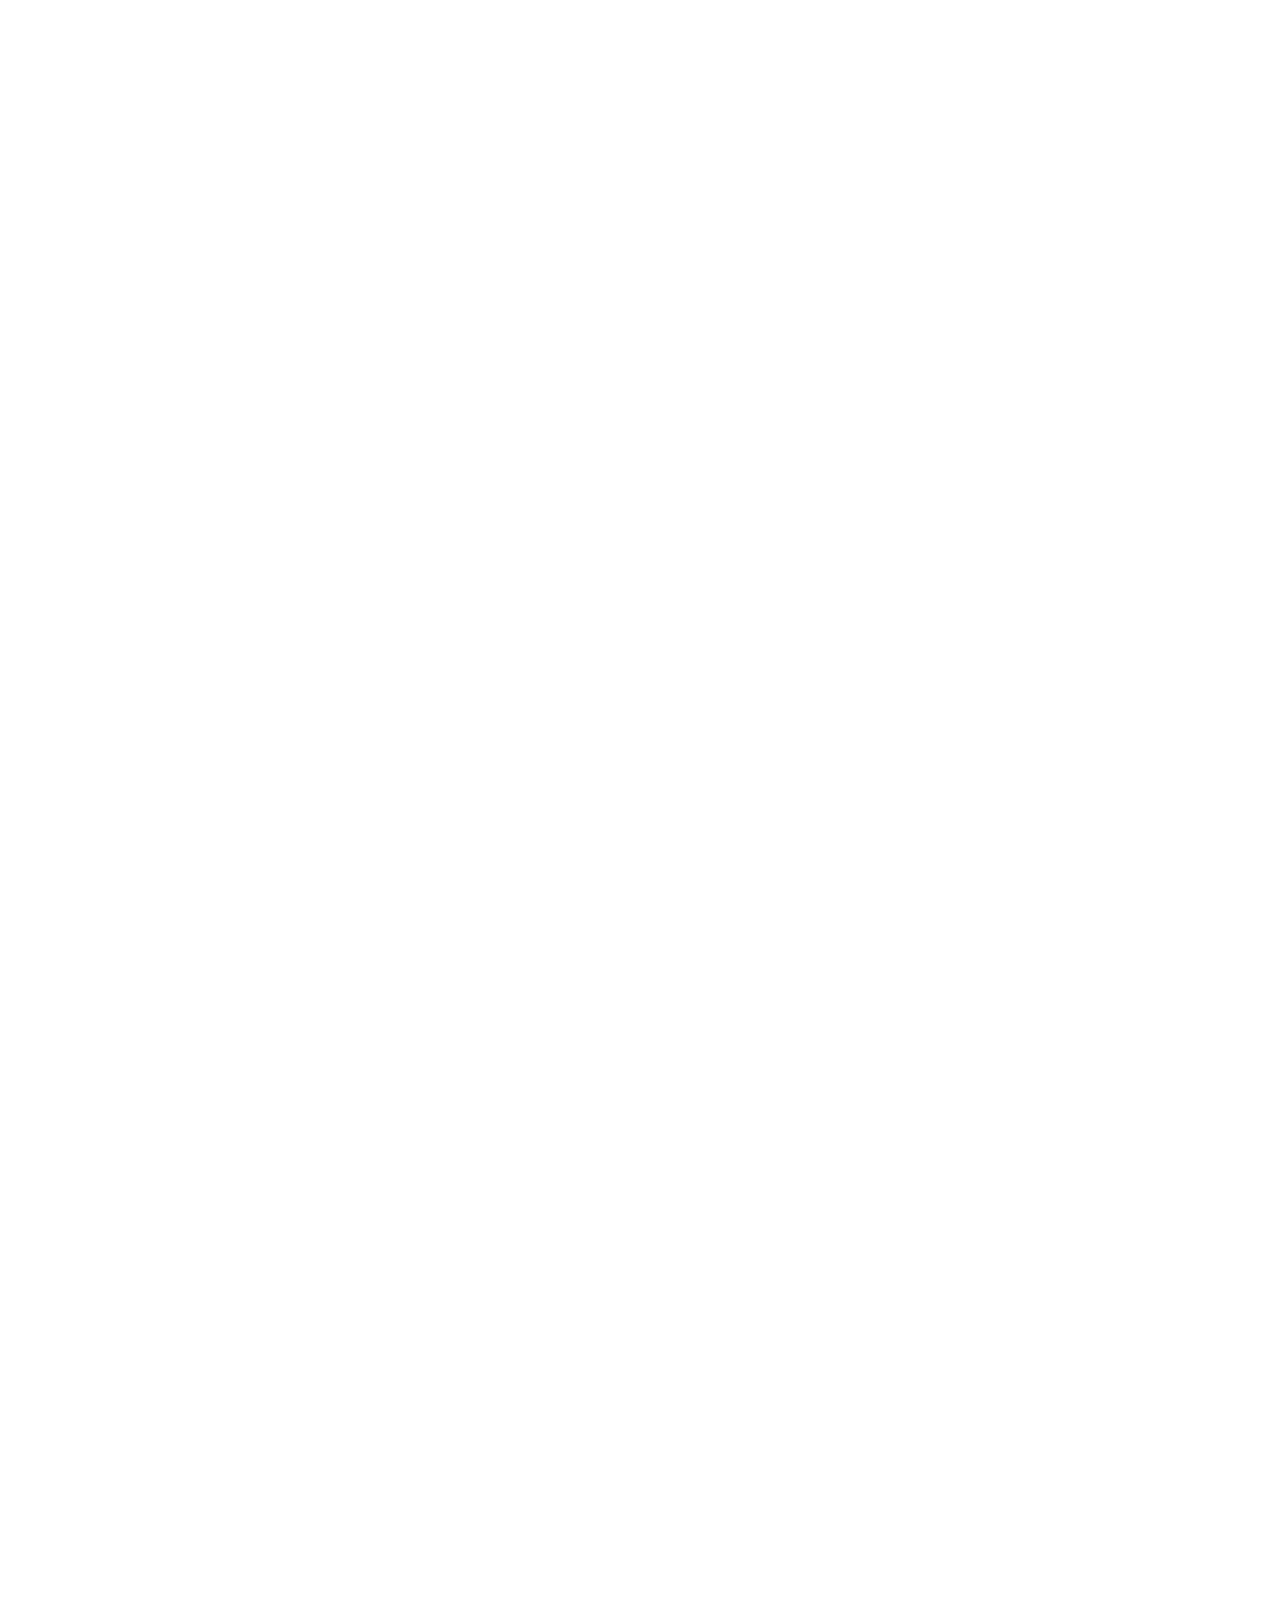
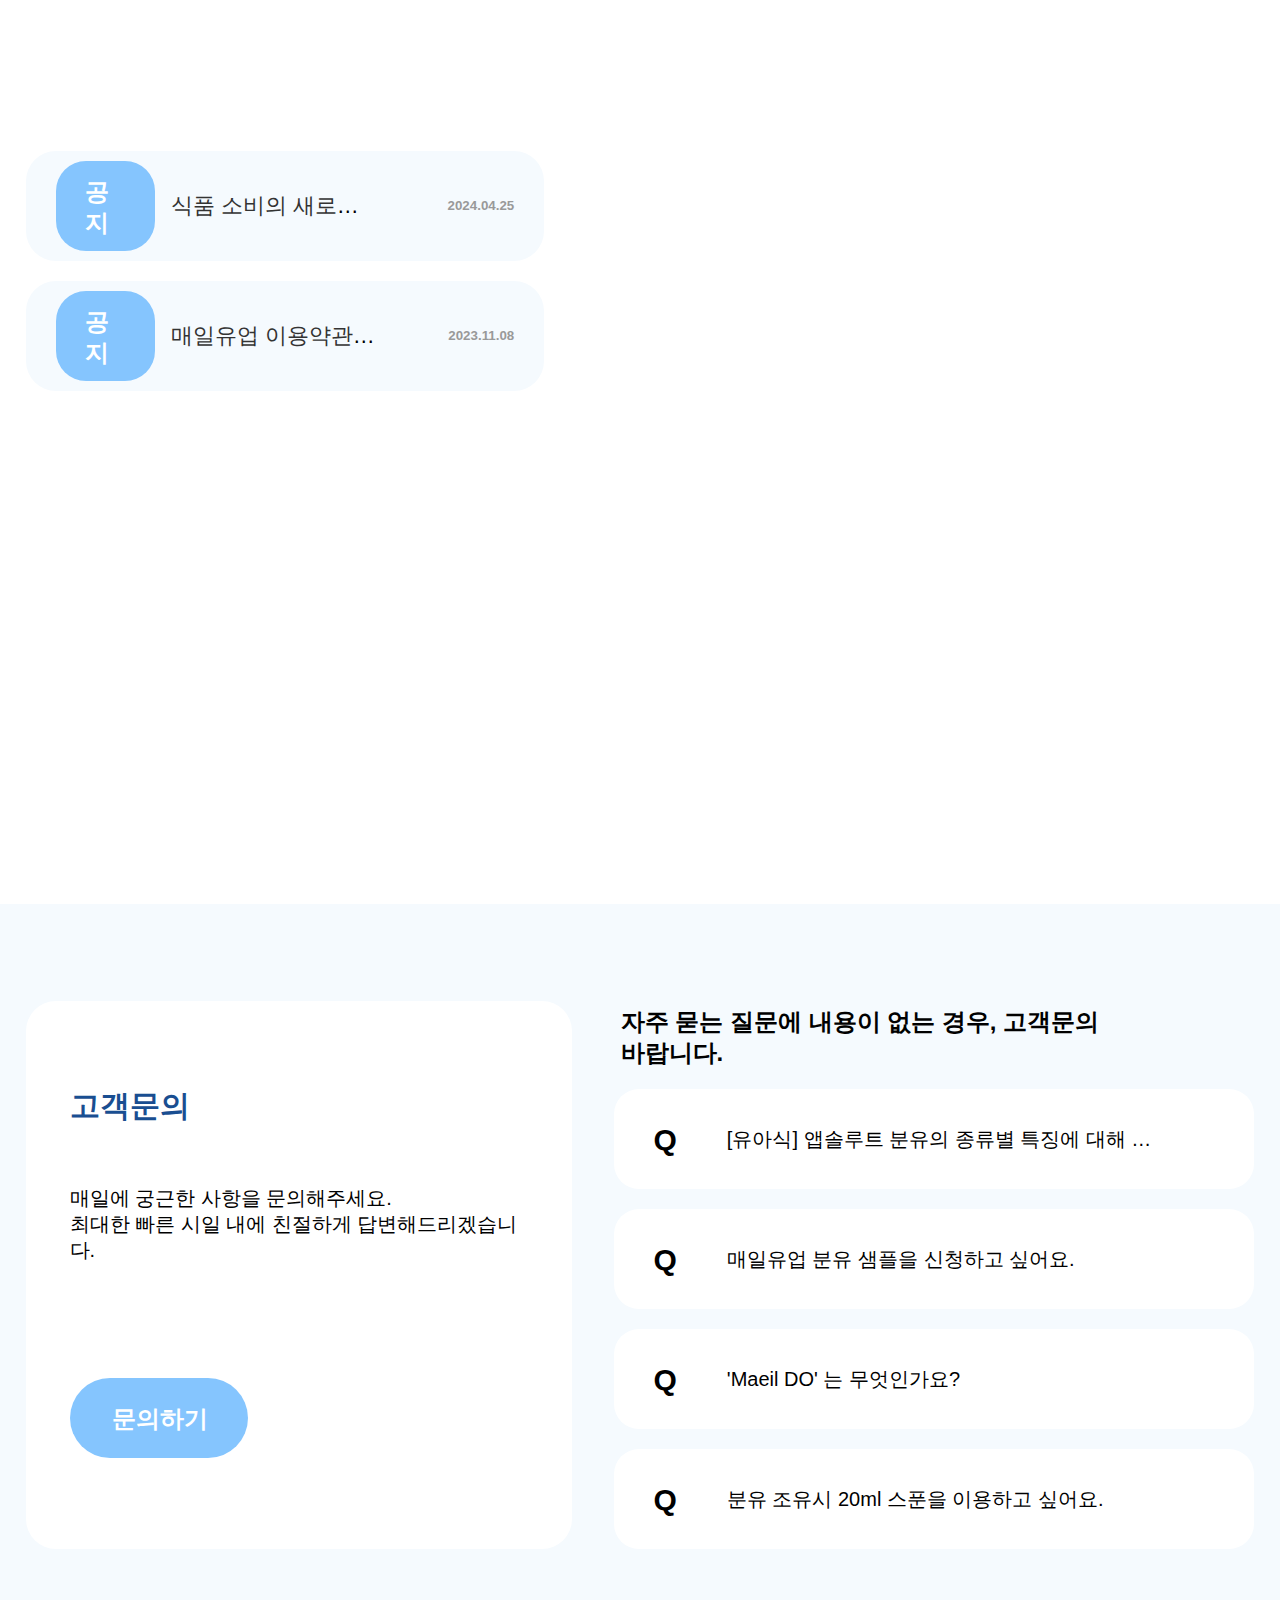
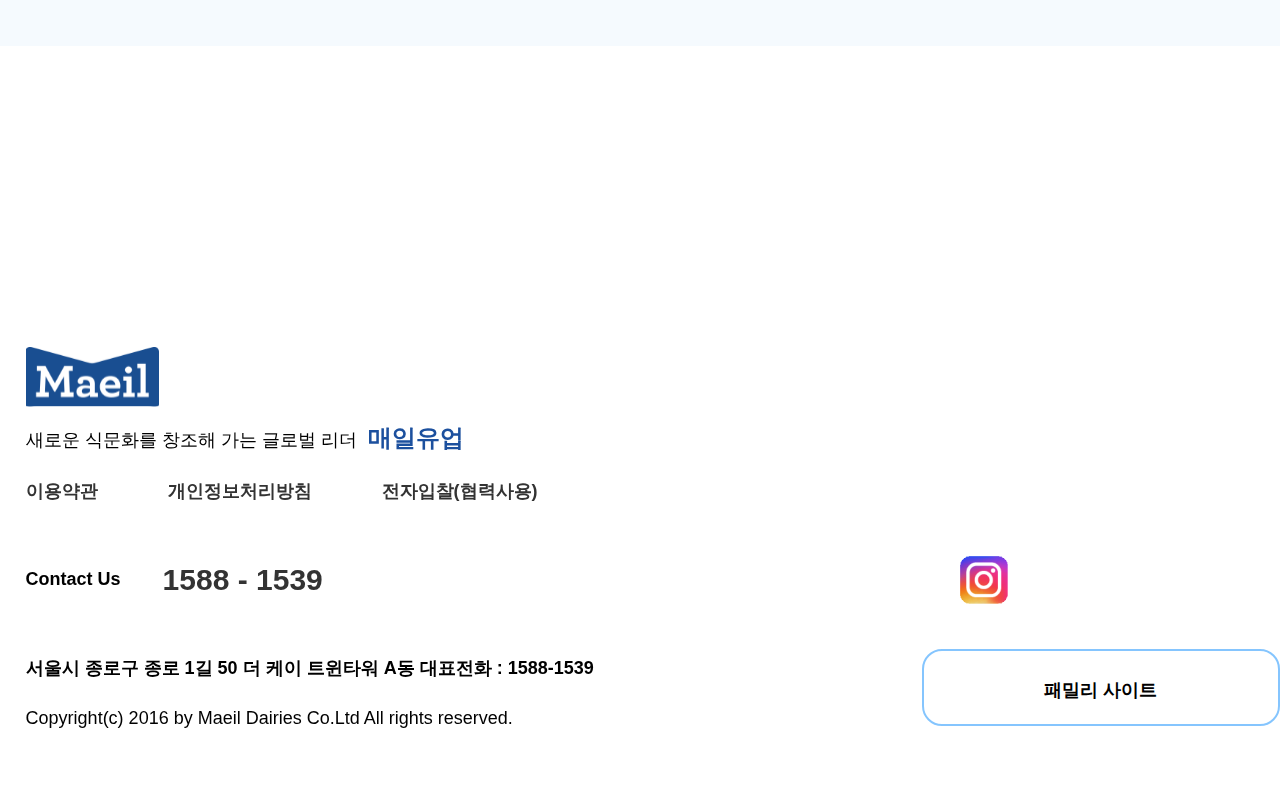
==== commit ed2ba567: "Update index.html" ====
--- a/index.html
+++ b/index.html
@@ -668,7 +668,7 @@
     <div class="footer_bg"></div>
     <div class="inner">
       <h2><img src="img/common/logo.svg" alt="매일유업로고"></h2>
-      <p>새로운 식문화를 창조해 가는 글로벌 리더 <span> 매일유업</span></p>
+      <p>새로운 식문화를 창조해 가는 글로벌 리더 <span> &nbsp;매일유업</span></p>
       <ol class="footer_link">
         <li><a href="#">이용약관</a></li>
         <li><a href="#">개인정보처리방침</a></li>
@@ -729,4 +729,4 @@
 </script>
 </body>
 
-</html>+</html>
--- a/css/font.css
+++ b/css/font.css
@@ -0,0 +1,38 @@
+@charset "UTF-8";
+
+@font-face {
+    font-family: 'NanumSquareRound';
+    src: url('../font/NanumSquareRoundEB.woff2') format('woff2'),
+        url('../font/NanumSquareRoundEB.woff') format('woff');
+    font-weight: 800;
+    font-style: normal;
+    font-display: swap;
+}
+
+@font-face {
+    font-family: 'NanumSquareRound';
+    src: url('../font/NanumSquareRoundB.woff2') format('woff2'),
+        url('../font/NanumSquareRoundB.woff') format('woff');
+    font-weight: 700;
+    font-style: normal;
+    font-display: swap;
+}
+
+@font-face {
+    font-family: 'NanumSquareRound';
+    src: url('../font/NanumSquareRoundR.woff2') format('woff2'),
+        url('../font/NanumSquareRoundR.woff') format('woff');
+    font-weight: 400;
+    font-style: normal;
+    font-display: swap;
+}
+
+@font-face {
+    font-family: 'NanumSquareRound';
+    src: url('../font/NanumSquareRoundL.woff2') format('woff2'),
+        url('../font/NanumSquareRoundL.woff') format('woff');
+    font-weight: 300;
+    font-style: normal;
+    font-display: swap;
+}
+
--- a/css/common.css
+++ b/css/common.css
@@ -0,0 +1,1146 @@
+@charset "UTF-8";
+
+:root{
+  --main-color: #1C509E;
+  --sub-color: #85C5FE;
+  --point-color: #3071F2;
+  --bg_base01: #E5F3FE;
+  --bg_base02: #F5FAFE;
+  --font-grey: #999;
+  --border: #D9D9D9;
+  --font: 'NanumSquareRound';
+}
+
+@keyframes rotate{
+  0%{
+    transform: rotate(0);
+  }
+  100%{
+    transform: rotate(90deg);
+  }
+}
+
+body{
+  font-family: 'NanumSquareRound', sans-serif;
+  line-height: 1.3;
+  font-size: 1.6rem;
+  font-weight: 700; /* bold */
+  color: #000;
+  overflow-x: hidden;
+}
+body::-webkit-scrollbar{
+  width: 10px;
+  background: var(--bg_base02);
+}
+body::-webkit-scrollbar-thumb{
+  width: 100%;
+  background: var(--sub-color);
+  border-radius: 50px;
+}
+
+.inner{
+  max-width: 1456px;
+  margin: 0 auto;
+}
+@media(max-width: 1600px){
+  .inner{
+    padding: 0 2%;
+  }
+}
+@media(max-width:1024px){
+  .inner{
+    padding: 0 25px;
+  }
+}
+@media(max-width: 768px){
+  .inner{
+    padding: 0 16px;
+  }
+}
+
+
+section .sub_txt small::before{
+  position: absolute;
+  bottom: 10%;
+  left: 50%;
+  transform: translateX(-50%);
+  content: "";
+  display: block;
+  width: 180px;
+  height: 17px;
+  background: var(--sub-color);
+  z-index: -1;
+  border-radius: 3px;
+}
+section .sub_txt small{
+  position: relative;
+  display: inline-block;
+  font-size: 2.4rem;
+  font-weight: 800;
+}
+section .sub_txt .head_txt{
+  align-items: center;
+  padding-top: 35px;
+}
+section .sub_txt .head_txt h2{
+  font-size: 6rem;
+  font-weight: 800;
+  padding-bottom: 45px;
+}
+section .sub_txt .head_txt p{
+  font-size: 1.8rem;
+  padding-bottom: 45px;
+}
+/* //나중에 전체 포함 txt */
+
+/* 태블릿 */
+@media(max-width:1024px){
+  section .sub_txt small{
+    font-size: 1.8rem;
+  }
+  section .sub_txt small::before{
+    height: 15px;
+  }
+  section .sub_txt .head_txt{
+    padding-top: 20px;
+  }
+  section .sub_txt .head_txt h2{
+    font-size: 4rem;
+    padding-bottom: 20px;
+  }
+  section .sub_txt .head_txt p{
+    font-size: 1.4rem;
+    padding-bottom: 0;
+  }
+}
+/* 모바일 */
+@media(max-width: 768px){
+  section .sub_txt small{
+    font-size: 1.4rem;
+  }
+  section .sub_txt small::before{
+    height: 12px;
+    bottom: 0;
+  }
+/*   section .sub_txt .head_txt{
+  } */
+  section .sub_txt .head_txt h2{
+    font-size: 2.6rem;
+  }
+  section .sub_txt .head_txt p{
+    font-size: 1.4rem;
+  }
+}
+
+
+/* header */
+#header{
+  width: 100%;
+  border-bottom: 1px solid var(--font-grey);
+  background: #fff;
+}
+
+#header.fix{
+  position: fixed;
+  z-index: 100;
+  border: 0;
+  animation: nature 1s;
+}
+
+#header .inner{
+  max-width: 1920px;
+  padding: 0 5.25%;
+}
+/* header_top */
+#header .header_top{
+  display: flex;
+  width: 100%;
+  justify-content: end;
+  padding: 8px 0;
+  gap: 31px;
+}
+#header .header_top h1 a img{
+  width: 100%;
+  display: block;
+  height: 100%;
+}
+#header .header_top li a{
+  display: block;
+  padding: 8px 16px 6px;
+  background: var(--point-color);
+  color: #fff;
+  font-weight: 400;
+  font-size: 1.4rem;
+  border-radius: 30px;
+}
+/* header_main */
+#header .header_main{
+  display: flex;
+  width: 100%;
+  height: 110px;
+  justify-content: space-between;
+  align-items: center;
+}
+#header .header_main nav{
+  margin-right: auto;
+  margin-left: 210px;
+}
+#header .header_main nav .gnb{
+  display: flex;
+}
+#header .header_main nav .gnb > li{
+  position: relative;
+}
+#header .header_main nav .gnb > li > a{
+  display: block;
+  font-size: 2.2rem;
+  padding: 42px 50px;
+}
+#header .header_main nav .gnb > li .depth2::before{
+  content: "";
+  display: block;
+  position: absolute;
+  top: -6px;
+  left: 50%;
+  width: 12px;
+  height: 12px;
+  transform: translate(-50%);
+  background: var(--point-color);
+  border-radius: 50%;
+}
+#header .header_main nav .gnb > li .depth2{
+  display: none;
+  position: absolute;
+  width: 195px;
+  top: 112.59px;
+  left: 50%;
+  transform: translateX(-50%);
+  background: #fff;
+  padding: 23px 0 20px;
+  border-radius: 0 0 20px 20px;
+  z-index: 120;
+}
+#header .header_main nav .gnb > li .depth2.fix{
+  top: 111.13px
+}
+#header .header_main nav .gnb > li .depth2 li{
+  text-align: center;
+}
+#header .header_main nav .gnb > li .depth2 li a{
+  display: block;
+  padding: 10px 20px;
+  font-size: 2rem;
+  font-weight: 400;
+  transition: color 0.5s;
+}
+#header .header_main nav .gnb > li .depth2 li:hover a {
+  font-weight: 700;
+  color: var(--point-color);
+  transition: font-weight 0.5s;
+}
+/* lang */
+#header .header_main .lang {
+  position: relative;
+  margin-right: auto;
+  margin-left: 71px;
+  padding: 42px 12px;
+  font-size: 2rem;
+  cursor: pointer;
+}
+#header .header_main .lang p::before{
+  content: "";
+  display: block;
+  width: 12px;
+  height: 12px;
+  background: var(--point-color);
+  border-radius: 50%;
+  position: absolute;
+  top: -6px;
+  left: 50%;
+  transform: translateX(-50%);
+}
+#header .header_main .lang p{
+  width: 64px;
+  height: 38px;
+  display: flex;
+  align-items: center;
+  position: absolute;
+  left: 0;
+  left: 50%;
+  transform: translateX(-50%);
+  border: 1px solid var(--border);
+  background: #fff;
+  border-radius: 10px;
+  text-align: center;
+  padding: 9px 11px 7px;
+}
+/* ham전체메뉴 */
+#header .ham_menu{
+  width: 35px;
+  height: 23px;
+  background: url(../img/common/ham_menu.png) no-repeat center / cover;
+  cursor: pointer;
+}
+/* ham mgnb */
+.ham_bg{
+  display: none;
+  width: 100%;
+  height: 100%;
+  background: rgba(0, 0, 0, 0.5);
+  position: fixed;
+  top: 0;
+  left: 0;
+  z-index: 50;
+}
+.ham_con{
+  display: none;
+  width: calc(100% /2.5);
+  height: 100%;
+  position: fixed ;
+  top: 0;
+  right: 0;
+  background: #fff;
+  z-index: 100;
+  overflow-y: scroll;
+}
+/* 전체메뉴클릭 시 바디화면 스크롤x */
+.hidden{
+  overflow:hidden;
+}
+.ham_con::-webkit-scrollbar{
+  display: none;
+}
+.ham_con .h_top{
+  display: flex;
+  align-items: center;
+  justify-content: space-between;
+  border-bottom: 1px solid var(--font-grey);
+  padding: 68px 13% 20px 45px;
+}
+
+.ham_con .h_top .ham_close{
+  width: 35px;
+  height: 35px;
+  background: url(../img/main/ham_close.png) no-repeat center / cover;
+  cursor: pointer;
+}
+.ham_con .ham_list{
+  height: 100vh;
+  padding: 80px 0 80px 45px;
+  margin: 0 0 250px;
+}
+.ham_con .ham_list .mgnb{
+  display: grid;
+  gap: 60px;
+  position: relative;
+}
+.ham_con .ham_list .mgnb > li > a{
+  font-size: 3rem;
+}
+.ham_con .ham_list .mgnb > li.active > a{
+  position: relative;
+  color: var(--point-color);
+  transition: all 0.5s;
+}
+.ham_con .ham_list .mgnb > li.active > a::before{
+  content: "";
+  position: absolute;
+  top: -15px;
+  right: -20px;
+  display: block;
+  width: 14px;
+  height: 14px;
+  background: var(--point-color);
+  border-radius: 50%;
+  animation: on 1s;
+}
+.ham_con .ham_list .mgnb > li .mdepth2{
+  position: absolute;
+  top: 0;
+  left: 50%;
+  gap: 34px;
+  display: grid;
+  font-size: 2.6rem;
+}
+.ham_con .ham_list .mgnb > li .mdepth2 li a{
+  transition: all 0.5s;
+}
+.ham_con .ham_list .mgnb > li .mdepth2 li:hover a{
+  color: var(--point-color);
+}
+
+@media (max-width: 1730px){
+  #header .header_main nav{
+    margin-left: 150px;
+  }
+  #header .header_main nav .gnb > li > a{
+    padding: 42px 40px;
+  }
+  #header .header_main .lang{
+    margin-left: 50px;
+  }
+}
+@media (max-width: 1580px){
+  #header .header_main{
+    height: 102px;
+  }
+  #header .header_main nav{
+    margin-left: 80px;
+  }
+  #header .header_main nav .gnb > li > a{
+    padding: 38px 35px;
+    font-size: 2rem;
+  }
+  #header .header_main nav .gnb > li .depth2.fix {
+    top: 102px;
+  }
+  #header .header_main nav .gnb > li .depth2{
+    top: 102.59px;
+  }
+  #header .header_main nav .gnb > li .depth2 li a{
+    font-size: 1.8rem;
+    padding: 10px;
+  }
+  #header .header_main .lang {
+    margin-left: 25px;
+    font-size: 1.8rem;
+  }
+  #header .header_main .lang p::before{
+    width: 10px;
+    height: 10px;
+  }
+  #header .header_main .lang p{
+    width:55px;
+    height: 35px;
+    font-size: 1.4rem;
+    padding: 9px 13px 8px;
+  }
+  .ham_con .h_top{
+    padding: 60px 10% 20px 45px;
+  }
+}
+@media (max-width: 1340px){
+  .ham_con{
+    display: none;
+    width: calc(100% / 2);
+  }
+}
+@media (max-width: 1290px){
+  #header .header_main nav {
+    margin-left: 30px;
+  }
+  #header .header_main nav .gnb > li > a{
+    padding: 40px 30px;
+    font-size: 1.8rem;
+  }
+  #header .header_main nav .gnb > li .depth2 {
+    width: 160px;
+    top: 103.59px;
+  }
+  #header .header_main nav .gnb > li .depth2 li a{
+    font-size: 1.6rem;
+    padding: 10px 0;
+  }
+  #header .header_main .lang{
+    margin-left: 0;
+    font-size: 1.6rem;
+  }
+}
+@media (max-width: 1110px){
+  .ham_con{
+    width: calc(100% / 2);
+  }
+  .ham_con .h_top{
+    padding: 61px 13% 20px 45px;
+  }
+  #header .header_main nav .gnb > li > a{
+    padding: 40px 22px;
+  }
+}
+
+/* 태블릿 */
+@media(max-width:1024px){
+  #header .header_main nav{
+    display: none;
+  }
+  #header .header_main .lang{
+    display: none;
+  }
+  #header .header_top{
+    gap: 15px;
+  }
+  #header .inner{
+    padding: 0 25px;
+  }
+  #header .header_main{
+    height: 85px;
+  }
+  #header .header_main h1{
+    height: 45px;
+  }
+  #header .header_main h1 a img{
+    display: block;
+    height: 100%;
+  }
+  #header .ham_menu{
+    width: 42px;
+    height: 23px;
+    background-size: contain;
+  }
+
+  .ham_con{
+    width: 60%;
+  }
+  .ham_con .h_top{
+    padding: 67px 25px 20px;
+  }
+  .ham_con .h_top h2{
+    height: 45px;
+  }
+  .ham_con .h_top h2 img{
+    height: 100%;
+  }
+  .ham_con .h_top .ham_close{
+    width: 28px;
+    height: 28px;
+  }
+  .ham_con .ham_list{
+    padding: 60px 25px;
+    margin: 0 0 100px;
+  }
+  .ham_con .ham_list .mgnb{
+    gap: 30px;
+  }
+  .ham_con .ham_list .mgnb > li > a{
+    font-size: 2rem;
+  }
+  .ham_con .ham_list .mgnb > li.active > a::before{
+    width: 8px;
+    height: 8px;
+    top: -12px;
+    right: -15px;
+  }
+  .ham_con .ham_list .mgnb > li .mdepth2 {
+    left: 50%;
+    font-size: 1.6rem;
+    gap: 25px;
+  }
+  .ham_con .ham_list .mgnb > li:nth-child(2) .mdepth2 li:nth-child(12) a br{
+    display: none;
+  }
+}
+
+/* 모바일 */
+@media(max-width:768px){
+  #header .inner{
+    padding: 0 16px;
+  }
+  #header .header_top{
+    display: none;
+  }
+  #header .header_main{
+    height: 100px;
+    align-items: center;
+    padding-top: 16px;
+  }
+  #header .header_main h1{
+    height: 34px;
+  }
+  #header .ham_menu{
+    width: 28px;
+    height: 19px;
+  }
+  .ham_con{
+    width: 100%;
+  }
+  .ham_con .h_top{
+    height: 100px;
+  }
+  .ham_con .h_top h2{
+    height: 34px;
+  }
+  .ham_con .h_top {
+    padding: 41px 16px 24px;
+  }
+  .ham_con .h_top .ham_close{
+    width: 24px;
+    height: 24px;
+  }
+  .ham_con .ham_list{
+    padding: 60px 16px;
+    margin: 0;
+  }
+  .ham_con .ham_list .mgnb > li .mdepth2 {
+    left: 60%;
+  }
+}
+
+/* footer */
+#footer{
+  width: 100%;
+  height: 712px;
+  position: relative;
+  padding-top: 238px;
+}
+#footer h2{
+  height: 60px;
+}
+#footer h2 img{
+  height: 100%;
+}
+#footer .footer_bg{
+  width: 100%;
+  height: 580px;
+  position: absolute;
+  bottom: 0;
+  left: 0;
+  background: url(../img/main/footer_bg.png) no-repeat center /cover;
+  z-index: -1;
+}
+#footer .inner{
+  max-width: 1720px;
+  height: 100%;
+  position: relative;
+}
+#footer p{
+  font-size: 1.8rem;
+  font-weight: 400;
+  padding: 15px 0 27px;
+}
+#footer p span{
+  font-size: 2.4rem;
+  color: var(--main-color);
+  font-weight: 800;
+}
+#footer .footer_link{
+  display: flex;
+  font-size: 1.8rem;
+  gap: 70px;
+}
+#footer .footer_link li a{
+  transition: all 0.5s;
+}
+#footer .footer_link li:hover a{
+  color: var(--point-color);
+}
+/* footer_con */
+#footer .footer_con{
+  display: flex;
+  flex-wrap: wrap;
+  align-items: center;
+  justify-content: space-between;
+  padding: 46px 0 47px;
+}
+#footer .footer_con .footer_tel{
+  display: flex;
+  align-items: center;
+  gap: 42px;
+}
+#footer .footer_con .footer_tel li{
+  font-size: 1.8rem;
+}
+#footer .footer_con .footer_tel li a{
+  display: block;
+  font-size: 3rem;
+  font-weight: 800;
+}
+#footer .footer_con .footer_tel li a{
+  pointer-events: none;
+}
+#footer .footer_con .footer_sns{
+  display: flex;
+  gap: 20px;
+  z-index: 2;
+}
+#footer .footer_con .footer_sns li{
+  width: 60px;
+  height: 60px;
+  background: #fff;
+  padding: 6px;
+  border-radius: 10px;
+}
+#footer .footer_con .footer_sns li a{
+  display: block;
+}
+#footer .footer_con .footer_sns li a img{
+  width: 100%;
+  height: 100%;
+  cursor: pointer;
+}
+#footer address{
+  display: block;
+  font-size: 1.8rem;
+  font-weight: 700;
+}
+#footer .copy{
+  font-size: 1.8rem;
+  font-weight: 400;
+  padding-top: 27px;
+}
+
+/* 태블릿 */
+@media(max-width: 1024px){
+  #footer{
+    height: 445px;
+    padding-top: 100px;
+  }
+  #footer .footer_bg{
+    height: 420px;
+    background-position: 50% center;
+  }
+  #footer h2{
+    height: 45px;
+  }
+  #footer h2 img{
+
+    height: 100%;
+  }
+  #footer p{
+    font-size: 1.4rem;
+  }
+  #footer p span{
+    font-size: 1.8rem;
+    padding: 10px 0 20px;
+  }
+  #footer .footer_link{
+    gap: 20px;
+    font-size: 1.4rem;
+  }
+  #footer .footer_con{
+    padding: 35px 0;
+  }
+  #footer .footer_con .footer_tel li{
+    font-size: 1.4rem;
+  }
+  #footer .footer_con .footer_tel li a{
+    font-size: 2rem;
+  }
+  #footer .footer_con .footer_sns{
+    gap: 15px;
+  }
+  #footer .footer_con .footer_sns li{
+    width: 42px;
+    height: 42px;
+  }
+  #footer address{
+    font-size: 1.4rem;
+  }
+  #footer .copy{
+    font-size: 1.4rem;
+    padding-top: 5px;
+  }
+
+  .family .family_click{
+    display: none;
+  }
+}
+/* 모바일 */
+@media(max-width: 768px){
+  #footer {
+    height: 510px;
+    padding-top: 160px;
+  }
+  #footer .footer_bg{
+    height: 406px;
+  }
+  #footer .inner{
+    text-align: center;
+    padding: 0 0 30px;
+  }
+  #footer h2{
+    height: 34px;
+    justify-content: center;
+  }
+  #footer p{
+    padding: 10px 0 34px;
+    font-size: 1.2rem;
+  }
+  #footer p span{
+    font-size: 1.6rem;
+  }
+  #footer .footer_link{
+    justify-content: center;
+  }
+  #footer .footer_con{
+    display: block;
+    padding: 23px 0 35px;
+  }
+  #footer .footer_con .footer_tel{
+    display: block;
+    text-align: center;
+  }
+  #footer .footer_con .footer_tel li a{
+    pointer-events: unset;
+  }
+  #footer .footer_con .footer_tel li{
+    display: block;
+  }
+  #footer .footer_con .footer_sns{
+    justify-content: center;
+    margin-top: 38px;
+  }
+  #footer address{
+    font-size: 1.2rem;
+  }
+  #footer .copy{
+    font-size: 1.2rem;
+  }
+}
+
+/* section 간 간격 맞추기 - 태블릿, 모바일 */
+
+
+/* family */
+.family .family_click{
+  width: 358px;
+  height: 77px;
+  position: absolute;
+  bottom: 95px;
+  right: 0;
+  border: 2px solid var(--sub-color);
+  background: #fff;
+  text-align: center;
+  padding: 28px 0 0;
+  border-radius: 20px;
+  cursor: pointer;
+  z-index: 10;
+}
+.family_click h3{
+  font-size: 1.8rem;
+  font-weight: 700;
+  position: relative;
+  background: #fff url(../img/main/family_bar.png) no-repeat right 30px center;
+}
+.family .family_list{
+  display: none;
+  position: absolute;
+  bottom: 95px;
+  right: 0;
+  width: 358px;
+  background: #fff;
+  border: 1px solid var(--sub-color);
+  border-radius: 20px;
+  padding: 25px 0 102px;
+  z-index: 2;
+  text-align: center;
+}
+.family .family_click.active h3{
+  color: var(--sub-color);
+}
+.family .family_list li{
+  cursor: pointer;
+}
+.family .family_list li a{
+  display: block;
+  padding-bottom: 15px;
+  transition: all 0.5s;
+}
+.family .family_list li:hover a{
+  color: var(--sub-color);
+}
+.family .family_list li:last-child a{
+  padding-bottom: 0;
+}
+
+
+/* sub_banner */
+#sub_banner{
+  padding: 170px 0 70px;
+}
+#sub_banner .inner{
+  max-width: 1720px;
+  margin: 0 auto;
+  text-align: center;
+}
+#sub_banner h2{
+  font-size: 6rem;
+  font-weight: 800;
+}
+#sub_banner p{
+  font-size: 3.4rem;
+  padding-top: 80px;
+  color: var(--font-grey);
+  font-weight: 400;
+}
+#sub_banner p span{
+  color: var(--main-color);
+  font-weight: 700;
+}
+#sub_banner .chapter{
+  display: flex;
+  text-align: left;
+  gap: 40px;
+  padding: 120px 0 25px;
+}
+#sub_banner .chapter li{
+  position: relative;
+}
+#sub_banner .chapter li a{
+  display: block;
+  color: var(--font-grey);
+  font-size: 2.4rem;
+}
+#sub_banner .chapter li::before{
+  content: "";
+  display: block;
+  width: 14px;
+  height: 14px;
+  position: absolute;
+  top: 5px;
+  transform: rotate(45deg);
+  left: -30px;
+  border-top: 2px solid var(--font-grey);
+  border-right: 2px solid var(--font-grey);
+}
+#sub_banner .chapter li:nth-child(1):before{
+  display: none;
+}
+#sub_banner .sub_menu{
+  width: 100%;
+  height: 130px;
+  background: var(--bg_base02);
+  border-radius: 20px;
+  display: flex;
+  align-items: center;
+  justify-content: center;
+  gap: 70px;
+}
+#sub_banner .sub_menu li{
+  position: relative;
+}
+#sub_banner .sub_menu li a{
+  font-size: 2.6rem;
+  transition: all 0.5s;
+}
+#sub_banner .sub_menu li:hover a{
+  color: var(--point-color);
+}
+#sub_banner .sub_menu li.on a{
+  color: var(--point-color);
+}
+
+@keyframes nature{
+  0%{
+    opacity: 0;
+  }
+  100%{
+    opacity: 100;
+  }
+}
+#sub_banner .sub_menu li.on a::before{
+  content: "";
+  display: block;
+  width: 12px;
+  height: 12px;
+  background: var(--point-color);
+  border-radius: 50%;
+  position: absolute;
+  top: -10px;
+  right: -14px;
+  animation: nature 0.5s;
+}
+
+@media(max-width: 1180px){
+  #sub_banner .sub_menu{
+    gap: 50px;
+  }
+  #sub_banner .sub_menu li a{
+    font-size: 2.4rem;
+  }
+}
+
+/* 태블릿 */
+@media(max-width: 1024px){
+  #sub_banner{
+    padding: 120px 0 116px;
+  }
+  #sub_banner h2{
+    font-size: 4rem;
+  }
+  #sub_banner p{
+    font-size: 2.6rem;
+  }
+  #sub_banner p span{
+    font-weight: 800;
+  }
+  #sub_banner .chapter{
+    padding: 126px 0 16px;
+  }
+  #sub_banner .chapter li a{
+    height: 20px;
+  }
+  #sub_banner .chapter li a img{
+    width: 20px;
+    height: 100%;
+    margin-top: 3px;
+  }
+  #sub_banner .chapter li a{
+    font-size: 2rem;
+  }
+  #sub_banner .chapter li::before{
+    width: 9px;
+    height: 9px;
+    top: 7px;
+  }
+  #sub_banner .sub_menu li.on a::before{
+    width: 9px;
+    height: 9px;
+  }
+  #sub_banner .sub_menu{
+    height: 90px;
+    gap: 40px;
+  }
+  #sub_banner .sub_menu li a{
+    font-size: 2rem;
+    font-weight: 700;
+  }
+}
+@media(max-width: 900px){
+  #sub_banner .sub_menu{
+    gap: 20px;
+  }
+}
+
+/* 모바일 sub_menu보기 */
+.sub_menu_m{
+  height: 55px;
+  width: 100%;
+  display: flex;
+  margin: 100px 0;
+  display: none;
+}
+/* sub_m_left */
+.sub_menu_m .sub_m_left{
+  position: relative;
+  width: 50%;
+  height: 100%;
+  background: var(--bg_base01);
+  display: flex;
+  align-items: center;
+  justify-content: center;
+  padding-top: 5px;
+  border-radius: 10px 0 0 10px;
+  z-index: 10;
+}
+.sub_menu_m .sub_m_left li{
+  font-size: 1.8rem;
+  font-weight: 400;
+}
+.sub_menu_m .sub_m_left .btn_on button{
+  position: absolute;
+  right: 12px;
+  top: 50%;
+  transform: translateY(-50%);
+  width: 13px;
+  height: 13px;
+  background: url(../img/sub/sub_m_list_button_on.png) no-repeat center;
+  font-size: 0;
+  cursor: pointer;
+}
+
+/* sub_m_list */
+.sub_menu_m .sub_m_list{
+  width: 50%;
+  height: 100%;
+  position: relative;
+}
+.sub_menu_m .sub_m_list h4{
+  width: 100%;
+  height: 100%;
+  background: var(--sub-color);
+  border-radius: 0 10px 10px 0;
+  display: flex;
+  justify-content: center;
+  align-items: center;
+  padding-top: 5px;
+  color: #fff;
+  font-size: 1.8rem;
+  font-weight: 400;
+  z-index: 50;
+  position: relative;
+}
+.sub_menu_m .sub_m_list ul{
+  width: 100%;
+  position: absolute;
+  top: 0;
+  left: 50%;
+  transform: translateX(-50%);
+  background: #fff;
+  border-radius: 0 10px 10px 10px;
+  box-shadow: 1px 4px 15.5px rgba(0, 0, 0, 0.25);
+  padding: 75px 0 20px 0;
+  z-index: 2;
+  display: none;
+}
+.sub_menu_m .sub_m_list ul li:hover a{
+  color: var(--main-color);
+}
+.sub_menu_m .sub_m_list ul li a{
+  display: block;
+  padding: 8px 0;
+  color: var(--font-grey);
+  font-weight: 400;
+  cursor: pointer;
+  transition: all 0.5s;
+}
+.sub_menu_m .sub_m_list ul li.on a{
+  color: var(--main-color);
+}
+
+
+/* 모바일 */
+@media(max-width: 768px){
+  #sub_banner .chapter{
+    display: none;
+  }
+  #sub_banner {
+    padding: 80px 0 0;
+  }
+  #sub_banner p{
+    font-size: 1.8rem;
+  }
+  #sub_banner .sub_menu{
+    display: none;
+  }
+
+  /* 모바일 sub_menu_list 보기 */
+  .sub_menu_m{
+    display: flex;
+  }
+}
+
+
+/* 탑버튼 */
+.go_top a.fix{
+  display: block;
+  width: 90px;
+  height: 90px;
+  border-radius: 50%;
+  background: var(--sub-color) url(../img/main/go_top.png) no-repeat center;
+  font-size: 0;
+  position: fixed;
+  bottom: 30px;
+  right: 100px;
+  z-index: 100;
+  animation: nature 0.5s;
+}
+
+/* 태블릿 */
+@media(max-width: 1024px){
+  .go_top a.fix{
+    width: 60px;
+    height: 60px;
+    background-size: 40%;
+    right: 25px;
+  }
+}
+
+/* 모바일 */
+@media(max-width: 768px){
+  .go_top a.fix{
+    width: 40px;
+    height: 40px;
+    background-size: 40%;
+    right: 16px;
+  }
+}
--- a/css/main.css
+++ b/css/main.css
@@ -0,0 +1,1762 @@
+@charset "UTF-8";
+
+@keyframes fadeUp {
+  0%{
+    opacity: 0;
+    transform: translateY(100px);
+  }
+  100%{
+    opacity:1;
+    transform: translateY(0);
+    }
+  }
+
+/* main_visual */
+#main_visual{
+  width: 100%;
+}
+#main_visual .mv .swiper-slide{
+ position: relative;
+}
+#main_visual .mv .mv1{
+  height: 900px;
+  padding-top: 350px;
+  background: url(../img/main/mv_bg1.png) no-repeat center /cover;
+}
+#main_visual .mv .mv2{
+  height: 900px;
+  padding-top: 352px;
+  background: url(../img/main/mv_bg2.png) no-repeat center /cover;
+}
+#main_visual .mv .mv3{
+  height: 900px;
+  padding-top: 330px;
+  background: url(../img/main/mv_bg3.png) no-repeat center /cover;
+}
+#main_visual .mv .swiper-slide .mv_txt{
+  text-align: center;
+  color: #fff;
+}
+#main_visual .mv .swiper-slide .mv_txt h2{
+  font-size: 8rem;
+  font-weight: 800;
+}
+#main_visual .mv .swiper-slide .mv_txt h2 span{
+  display: inline-block;
+  color: var(--sub-color);
+  line-height: 0;
+}
+#main_visual .mv .swiper-slide .mv_txt h2 + p{
+  padding: 30px 0;
+}
+#main_visual .mv .swiper-slide .mv_txt p{
+  font-size: 2.8rem;
+}
+
+#main_visual{
+  position: relative;
+}
+#main_visual .swiper-pagination{
+  position: relative;
+  display: flex;
+  justify-content: center;
+  gap: 33px; 
+  position: absolute;
+  bottom: 80px;
+  align-items: center;
+}
+#main_visual .swiper-pagination-bullet {
+  background: transparent;
+  color: rgba(255, 255, 255, 0.8);
+  font-size: 2rem;
+  cursor: pointer;
+  width: 180px;
+  height: 32px;
+  bottom: 80px;
+  display: inline-block;
+  transition: color 0.5s;
+  opacity: 1;
+}
+#main_visual .swiper-pagination-bullet-active{
+  color: rgba(255, 255, 255, 1);
+}
+#main_visual .swiper-pagination-bullet::after {
+  content: "";
+  display: block;
+  width: 180px;
+  height: 3px;
+  background-color: rgba(255, 255, 255, 0.3);
+  position: absolute;
+  bottom: -2px;
+}
+#main_visual .swiper-pagination-bullet::before{
+  content: "";
+  display: block;
+  width: 0;
+  height: 3px;
+  background-color: rgba(255, 255, 255, 1);
+  position: absolute;
+  bottom: -2px;
+  transition: width 2.5s;
+}
+@keyframes fillGage {
+  0% {
+    width: 0;
+  }
+  100% {
+    width: 180px;
+  }
+}
+.swiper-pagination-bullet-active::before{
+  background-color: rgba(255, 255, 255, 1);
+  width: 180px;
+  animation: fillGage 3s forwards linear;
+}
+.swiper-pagination-bullet-active{
+  color: #fff;
+  opacity: 1;
+}
+.swiper-horizontal>.swiper-pagination-bullets, .swiper-pagination-bullets.swiper-pagination-horizontal, .swiper-pagination-custom, .swiper-pagination-fraction{
+  bottom: 80px;
+}
+
+/* 태블릿 */
+@media(max-width: 1024px){
+  #main_visual .mv .swiper-slide{
+    height: 935px;
+    padding-top: 381px;
+  }
+  #main_visual .mv .swiper-slide .mv_txt h2{
+    font-size: 4rem;
+  }
+  #main_visual .mv .swiper-slide .mv_txt p:first-child{
+    padding: 30px 0 20px;
+  }
+  #main_visual .mv .swiper-slide .mv_txt p{
+    font-size: 1.8rem;
+  }
+  #main_visual .mv .mv1{
+    background-position: -400px center;
+  }
+  #main_visual .mv .mv2{
+    background: url(../img/main/mv_bg2_tablet.png) no-repeat right 41% center;
+    ;
+  }
+  #main_visual .mv .mv3{
+    height: 935px;
+    padding-top: 438px;
+  }
+
+  /* pagination */
+  @keyframes fillGage {
+    0% {
+      width: 0;
+    }
+    100% {
+      width: 135px;
+    }
+  }
+  @keyframes natural {
+    0%{
+      opacity: 0;
+    }
+    100%{
+      opacity: 1;
+    }
+  }
+  #main_visual .swiper-pagination{
+    gap: 25px;
+    bottom: 40px;
+  }
+  #main_visual .swiper-pagination-bullet{
+    animation: natural 1s;
+    position: relative;
+    width: 25px;
+    bottom: 100%;
+    text-align: left;
+  }
+  #main_visual .swiper-pagination-bullet-active{
+    width: 150px;
+  }
+  #main_visual .swiper-pagination-bullet::after,#main_visual .swiper-pagination-bullet::before{
+    width: 135px;
+    position: absolute;
+    bottom: 19px;
+    left: 35px;
+    display: none;
+  }
+  #main_visual .swiper-pagination-bullet-active:after{
+    display: block;
+  }
+  #main_visual .swiper-pagination-bullet-active{
+    color: rgba(255, 255, 255, 1);
+    width: 150px;
+  }
+  .swiper-pagination-bullet-active{
+    color: rgba(255, 255, 255, 1);
+    display: block;
+  }
+  .swiper-pagination-bullet-active::before{
+    display: none;
+  }
+  #main_visual .swiper-pagination-bullet-active::before{
+    display: block; /* gage올라가는거 삭제x */
+  }
+
+  .swiper-pagination-bullet-active::before{
+    display: none;
+  }
+}
+
+/* 모바일 */
+@media(max-width: 768px){
+  #main_visual .mv .swiper-slide {
+    height: 700px;
+    padding: 265px 26px 0;
+    background-size: 340%;
+  }
+  #main_visual .mv .mv2 {
+    background: url(../img/main/mv_bg2.png) no-repeat 67% center;
+  }
+  #main_visual .mv .mv3{
+    padding-top: 287px;
+  }
+  #main_visual .mv .swiper-slide .mv_txt h2{
+    font-size: 3rem;
+  }
+  #main_visual .mv .swiper-slide .mv_txt h2 + p{
+    font-size: 1.4rem;
+    padding: 20px 10px;
+  }
+  #main_visual .mv .swiper-slide .mv_txt p{
+    font-size: 1.4rem;
+    word-break: keep-all;
+  }
+
+  /* pagination */
+  @keyframes fillGage {
+    0% {
+      width: 0;
+    }
+    100% {
+      width: 120px;
+    }
+  }
+  @keyframes natural {
+    0%{
+      opacity: 0;
+    }
+    100%{
+      opacity: 1;
+    }
+  }
+  #main_visual .swiper-pagination{
+    gap: 20px;
+  }
+  #main_visual .swiper-pagination-bullet{
+    font-size: 1.6rem;
+  }
+  #main_visual .swiper-pagination-bullet::before{
+    width: 120px;
+    height: 2px;
+    left: 30px;
+    bottom: 22px;
+    opacity: 1;
+  }
+  #main_visual .swiper-pagination-bullet-active:after{
+    display: block;
+    bottom: 22px;
+    left: 30px;
+    width: 120px;
+    height: 2px;
+  }
+}
+
+
+/* search */
+#search{
+  padding: 75px 0 48px;
+}
+#search .inner{
+ max-width: 1020px;
+}
+#search .pro_search{
+  position: relative;
+  background: var(--bg_base02 );
+  height: 100px;
+  border-radius: 60px;
+  display: flex;
+  align-items: center;
+  justify-content: space-between;
+  padding: 15px;
+}
+#search .pro_search .icon_cow{
+  position: absolute;
+  bottom: 10px;
+  left: 26px;
+  width: 135px;
+  height: 135px;
+  transform: rotate(357deg);
+  color: transparent;
+  background: url(../img/main/cow_icon.png) no-repeat center /cover;
+}
+#search .pro_search input[type="text"]{
+  height: 20px;
+  width: calc(100% - 166px);
+  padding-left: 210px;
+  background: url(../img/main/find_icon.png) no-repeat left 170px center / contain;
+  font-size: 2rem;
+  font-family: var(--font);
+}
+#search .pro_search input::placeholder{
+  color: #ACC7DE;
+}
+#search .pro_search input[type="submit"]{
+  width: 166px;
+  height: 70px;
+  background: var(--point-color);
+  border-radius: 100px;
+  color: #fff;
+  font-family: var(--font);
+  text-align: center;
+  font-size: 2.4rem;
+  cursor: pointer;
+}
+/* sch_list */
+#search .sch_list{
+  display: flex;
+  justify-content: center;
+  padding: 20px 0;
+  gap: 30px;
+}
+#search .sch_list li a{
+  display: block;
+  font-size: 2rem;
+  font-weight: 400;
+}
+
+/* 태블릿 */
+@media(max-width:1024px){
+  #search{
+    padding: 40px 0 50px;
+  }
+  #search .pro_search{
+    height: 71px;
+    padding: 8px;
+  }
+  #search .pro_search .icon_cow{
+    width: 90px;
+    height: 90px;
+    left: 21px;
+  }
+  #search .pro_search input[type="text"]{
+    height: 15px;
+    font-size: 1.4rem;
+    padding-left: 140px;
+    background-position: left 110px center;
+  }
+  #search .pro_search input[type="submit"]{
+    width: 96px;
+    height: 55px;
+    font-size: 1.6rem;
+  }
+  #search .sch_list{
+    padding: 10px;
+    gap: 12px;
+  }
+  #search .sch_list li a{
+    font-size: 1.2rem;
+  }
+}
+/* 모바일 */
+@media(max-width: 768px){
+  #search .pro_search{
+    height: 50px;
+    padding: 7px;
+  }
+  #search .pro_search .icon_cow{
+    width: 61px;
+    height: 61px;
+    left: 0;
+    bottom: 0;
+  }
+  #search .pro_search input[type="text"]{
+    width: calc(100% - 70px);
+    height: 12px;
+    padding-left: 82px;
+    background-position: left 60px center;
+    font-size: 1.1rem;
+  }
+  #search .pro_search input[type="submit"]{
+    height: 32px;
+    width: 64px;
+    font-size: 1.2rem;
+  }
+  #search .sch_list{
+    padding: 4px;
+    gap: 8px;
+  }
+}
+
+
+/* product */
+#product{
+  padding-left: 13.57%;
+  margin: 85px 0 0;
+}
+/* product_list */
+.product_list{
+  /* position: relative; */
+  width: 100%;
+  display: flex;
+  justify-content: space-between;
+}
+/* product_list: left */
+ .product_list .prd{
+  width: 20%;
+  position: relative;
+}
+.product_list .product_left{
+  width: 100%;
+
+  height: 490px;
+  margin: 115px 0;
+  display: flex;
+  overflow: hidden
+}
+.product_list .product_left .swiper-wrapper{
+  width: 100%;
+  height: 100% !important;
+  padding: 5% 40px;
+}
+.product_list .product_left .swiper-wrapper .swiper-slide{
+  height: 70px !important;
+  width: 100%;
+  position: relative;
+  cursor: pointer;
+}
+.product_list .product_left .swiper-wrapper .swiper-slide.active p{
+  color: var(--point-color);
+}
+.product_list .product_left .swiper-wrapper .swiper-slide.active::before{
+  content: "";
+  display: block;
+  width: 14px;
+  height: 14px;
+  position: absolute;
+  top: -10px;
+  left: -24px;
+  border-radius: 50%;
+  background: var(--point-color);
+}
+/* 
+.product_list .product_left .swiper-wrapper .swiper-slide-active::before{
+  content: "";
+  display: block;
+  width: 14px;
+  height: 14px;
+  position: absolute;
+  top: -10px;
+  left: -24px;
+  border-radius: 50%;
+  background: var(--point-color);
+}
+.product_list .product_left .swiper-wrapper .swiper-slide-active p{
+  color: var(--point-color);
+} */
+.product_list .product_left .swiper-wrapper li p{
+  font-size: 2.4rem;
+  font-weight: 800;
+  color: var(--font-grey);
+}
+
+/* prd_prev/ prd_next  */
+.product_list .prd_prev{
+  width: 26px;
+  height: 8px;
+  position: absolute;
+  top: 65px;
+  left: 40px;
+  background: url(../img/main/prd_prev.png) no-repeat center / cover;
+  cursor: pointer;
+}
+.product_list .prd_next{
+  width: 26px;
+  height: 8px;
+  position: absolute;
+  bottom: 80px;
+  left: 40px;
+  background: url(../img/main/prd_next.png) no-repeat center / cover;
+  cursor: pointer;
+}
+
+/* product_list: right */
+.product_list .product_right{
+  width: 80%;
+  padding: 136px 0;
+}
+
+
+
+/* prd_box list영역 */
+/* .product_list .product_right .prd_box{
+  width: 350px;
+} */
+.product_list .product_right .prd_box > a{
+  display: block;
+  width: 100%;
+  height: 445px;
+  position: relative;
+  background: var(--bg_base02);
+  border-radius: 50px;
+  padding: 55px 0 0;
+  text-align: center;
+}
+.product_list .product_right .prd_box:hover > a{
+  background: url(../img/main/prd_box.png) no-repeat center / cover;
+}
+.product_list .product_right .prd_box h3{
+  font-size: 3rem;
+  font-weight: 800;
+}
+.product_list .product_right .prd_box span{
+  display: inline-block;
+  width: 200px;
+  height: 200px;
+  border-radius: 50%;
+  margin: 30px 0 40px 0;
+  font-size: 0;
+  transition: all 0.5s;
+}
+.product_list .product_right .prd_box:hover span{
+  width: 240px;
+  height: 240px;
+  margin: 6px 0;
+  border-radius: 30px;
+  background-color: #fff;
+}
+.product_list .product_right .prd_box:hover p{
+  display: none;
+}
+.product_list .product_right .prd_box p{
+  font-size: 1.8rem;
+  font-weight: 400;
+}
+/* btn_more */
+@keyframes on{
+  0%{ opacity: 0;}
+  100%{ opacity: 1;}
+}
+@keyframes off{
+  0%{ opacity: 1;}
+  100%{ opacity: 0;}
+}
+.product_list .product_right .prd_box a.btn_more{
+  display: block;
+  width: 83px;
+  height: 83px;
+  position: absolute;
+  bottom: 0;
+  right: 0;
+  background: var(--point-color) url(../img/main/btn_more.png) no-repeat center;
+  border-radius: 50%;
+  float: inline-end;
+  font-size: 0;
+  opacity: 0;
+  transition: all 0.5s;
+}
+.product_list .product_right .prd_box:hover .btn_more{
+  opacity: 1;
+} 
+/* 제품이미지 */
+.product_list .product_right .prd_box .prd1{
+  background: #fff url(../img/main/prd1.png) no-repeat center / cover;
+}
+.product_list .product_right .prd_box .prd2{
+  background: #fff url(../img/main/prd2.png) no-repeat center / cover;
+}
+.product_list .product_right .prd_box .prd3{
+  background: #fff url(../img/main/prd3.png) no-repeat center / cover;
+}
+.product_list .product_right .prd_box .prd4{
+  background: #fff url(../img/main/prd4.png) no-repeat center / cover;
+}
+.product_list .product_right .prd_box .prd5{
+  background: #fff url(../img/main/prd5.png) no-repeat center / cover;
+}
+.product_list .product_right .prd_box .prd6{
+  background: #fff url(../img/main/prd6.png) no-repeat center / cover;
+}
+.product_list .product_right .prd_box .prd7{
+  background: #fff url(../img/main/prd7.png) no-repeat center / cover;
+}
+.product_list .product_right .prd_box .prd8{
+  background: #fff url(../img/main/prd8.png) no-repeat center / cover;
+  margin: 30px 0 30px 0;
+}
+.product_list .product_right .prd_box .prd9{
+  background: #fff url(../img/main/prd9.png) no-repeat center / cover;
+}
+.product_list .product_right .prd_box .prd10{
+  background: #fff url(../img/main/prd10.png) no-repeat center / cover;
+}
+.product_list .product_right .prd_box .prd11{
+  background: #fff url(../img/main/prd11.png) no-repeat center / cover;
+}
+.product_list .product_right .prd_box .prd12{
+  background: #fff url(../img/main/prd12.png) no-repeat center / cover;
+}
+
+@media(max-width: 1600px){
+  #product{
+    padding-left: 8%;
+    margin: 85px 0 0;
+  }
+  .product_list .product_left .swiper-wrapper{
+    padding: 5% 0 5% 40px;
+  }
+}
+
+/* 태블릿 */
+@media(max-width:1024px){
+  #product{
+    padding-left: 25px;
+  }
+  #product .sub_txt small::before{
+    width: 136px;
+  }
+  #product .sub_txt .head_txt{
+  display: flex;
+  align-items: center;
+  gap: 30px;
+  }
+  #product .sub_txt .head_txt h2{
+    padding-bottom: 0;
+  }
+  .product_list{
+    height: 408px;
+    padding: 20px 0 0;
+  }
+  .product_list .prd{
+    width: 25%;
+    height: 100%;
+    margin: 0 0 40px 0;
+    padding: 0 0 40px;
+  }
+  /* product_left */
+  .product_list .product_left{
+    width: 100%;
+    height: 350px;
+    margin: 40px 0;
+  }
+  .product_list .product_right .prd_box:hover > a {
+    background: var(--bg_base02);
+  }
+  .product_list .product_left .swiper-wrapper {
+    padding: 5% 14px 0;
+    height: 350px !important;
+  }
+  .product_list .product_left .swiper-wrapper .swiper-slide{
+    height: 50px !important;
+  }
+  .product_list .product_left .swiper-wrapper li p{
+    font-size: 1.6rem;
+    font-weight: 400;
+  }
+  .product_list .product_left .swiper-wrapper .swiper-slide.active::before{
+    width: 8px;
+    height: 8px;
+    left: -13px;
+    top: -2px;
+  }
+  .product_list .prd_prev{
+    top: 0;
+    left: 14px;
+  }
+  .product_list .prd_next{
+    bottom: -40px;
+    left: 14px;
+  }
+  .product_list .product_right .prd_box:hover span{
+    width: 160px;
+    height: 160px;
+    border-radius: 50%;
+    margin: 20px 0 15px 0;
+    transition: all 0;
+  }
+  /* product_right  - 이상*/
+  .product_list .product_right{
+    width: 75%;
+    height: 100%;
+    padding: 40px 0 0;
+  }
+  .product_list .product_right .prd_box {
+    height: 100%;
+  }
+  .product_list .product_right .prd_box > a {
+    width: 100%;
+    height: 100%;
+    padding: 40px 0 0;
+  }
+  .product_list .product_right .prd_box h3{
+    font-size: 2.6rem;
+  }
+  .product_list .product_right .prd_box span{
+    width: 160px;
+    height: 160px;
+    margin: 20px 0 15px 0;
+  }
+  .product_list .product_right .prd_box:hover p{
+    display: block;
+    font-size: 1.8rem;
+  }
+  .product_list .product_right .prd_box .prd8{
+    margin: 20px 0 15px 0;
+  }
+  .product_list .product_right .prd_box:hover .btn_more{
+    opacity: 0;
+  } 
+}
+
+/* 모바일 */
+@media(max-width: 768px){
+  #product .sub_txt small::before{
+    width: 106px;
+  }
+  #product .sub_txt .head_txt{
+    display: block;
+  }
+  #product .sub_txt .head_txt p{
+    padding-top: 30px;
+  }
+  #product{
+    padding: 0 0 16px 0;
+  }
+  .product_list{
+    height: 430px;
+  }
+  .product_list .prd{
+    display: none;
+  }
+  .product_list .product_right{
+    width: 100%;
+  }
+  .product_list .product_right .prd_box > a{
+    height: 340px;
+  }
+
+  .product_list .product_right .prd_box h3{
+    font-size: 1.8rem;
+  }
+  .product_list .product_right .prd_box p{
+    font-size: 1.4rem;
+  }
+
+  .product_list .product_left ul li:last-child{
+    margin-right: 100px;
+  }
+}
+@media(max-width: 375px){
+  .product_list .product_right .prd_box h3 {
+    font-size: 1.6rem;
+}
+.product_list .product_right .prd_box span {
+  width: 120px;
+  height: 120px;
+  border-radius: 50px;
+}
+.product_list .product_right .prd_box > a {
+  height: 300px;
+  border-radius: 30px;
+}
+.product_list .product_right .prd_box a.btn_more{
+  opacity: 0;
+}
+.product_list .product_right .prd_box p {
+  font-size: 1.2rem;
+}
+
+}
+
+
+/* brand */
+#brand{
+  margin: 50px 0 150px;
+}
+#brand .inner{
+  margin: 0 auto;
+}
+#brand .sub_txt{
+  margin: 0 auto;
+  text-align: center;
+}
+#brand .sub_txt small::before{
+  width: 157px;
+}
+#brand .sub_txt .head_txt{
+  display: block;
+}
+#brand .sub_txt .head_txt h2{
+  padding-bottom: 40px;
+}
+#brand .sub_txt .head_txt p span{
+  display: inline;
+  color: var(--sub-color);
+}
+/* #brand list */
+#brand .brand_list ol{
+  width: 100%;
+  padding-top: 60px;
+  display: grid;
+  grid-template-columns: 1fr 1fr 1fr 1fr;
+  gap: 19px;
+  justify-content: flex-start;
+}
+#brand .brand_list ol li{
+  display: block;
+  height: 485px;
+  border-radius: 30px;
+  transition: all 0.5s;
+  flex-shrink: 1;
+}
+#brand .brand_list ol li:hover{
+  transform: translateY(-20px);
+  box-shadow: 1px 2px 15.5px rgba(0, 0, 0, 0.2);
+}
+#brand .brand_list ol li a{
+  width: 100%;
+  height: 100%;
+  display: block;
+}
+#brand .brand_list ol li.bg1 a{
+  animation: fadeUp 1.5s;
+}
+#brand .brand_list ol li.bg2 a{
+  animation: fadeUp 1.5s 0.5s both;
+}
+#brand .brand_list ol li.bg3 a{
+  animation: fadeUp 1.5s 1s both;
+}
+#brand .brand_list ol li.bg4 a{
+  animation: fadeUp 1.5s 1.5s both;
+}
+#brand .brand_list ol li a .brand_bg{
+  width: 100%;
+  height: 100%;
+  border-radius: 30px;
+  text-align: center;
+}
+#brand .brand_list ol li.bg1 .brand_bg{
+  background: #EEF1E0;
+}
+#brand .brand_list ol li.bg2 .brand_bg{
+  background: #E9D7BF;
+}
+#brand .brand_list ol li.bg3 .brand_bg{
+  background: #F5FAFE;
+}
+#brand .brand_list ol li.bg4 .brand_bg{
+  background: #F5EEE1;
+}
+#brand .brand_list ol li .brand_bg .brand_img{
+  width: 100%;
+  height: 320px;
+  border-radius: 30px;
+}
+#brand .brand_list ol li .brand_bg .brand_img{
+  font-size: 0;
+}
+#brand .brand_list ol li.bg1 .brand_bg .brand_img{
+  background: #fff url(../img/main/brand01_snagha.png) no-repeat center / contain;
+}
+#brand .brand_list ol li.bg2 .brand_bg .brand_img{
+  background: #fff url(../img/main/brand02_absolute.png) no-repeat center / contain;
+  background-size: 60%;
+}
+#brand .brand_list ol li.bg3 .brand_bg .brand_img{
+  background: #fff url(../img/main/brand03_bio.png) no-repeat center / contain;
+  background-size: 70%;
+}
+#brand .brand_list ol li.bg4 .brand_bg .brand_img{
+  background: #fff url(../img/main/brand04_barista.png) no-repeat center / contain;
+  background-size: 70%;
+}
+
+#brand .brand_list ol li .brand_bg h3{
+  font-size: 3.5rem;
+  font-weight: 800;
+  padding: 40px 0 15px;
+}
+#brand .brand_list ol li.bg4 .brand_bg h3{
+  padding: 40px 0 10px;
+}
+#brand .brand_list ol li.bg1 .brand_bg h3{
+  color: #638A17;
+}
+#brand .brand_list ol li.bg2 .brand_bg h3{
+  color: #8B420F;
+}
+#brand .brand_list ol li.bg3 .brand_bg h3{
+  color: #1C509E;
+}
+#brand .brand_list ol li.bg4 .brand_bg h3{
+  color: #C99E67;
+}
+#brand .brand_list ol li .brand_bg p{
+  font-size: 2rem;
+  font-weight: 400;
+}
+@media(max-width:1600px){
+  #brand .brand_list ol li{
+    height: 450px;
+  }
+  #brand .brand_list ol li a{
+    height: 100%;
+  }
+  #brand .brand_list ol li .brand_bg h3{
+    padding: 25px 0 15px !important;
+    font-size: 3rem;
+  }
+  #brand .brand_list ol li .brand_bg p{
+    font-size: 1.8rem !important;
+  }
+  #brand .brand_list ol li .brand_bg .brand_img{
+    height: 300px;
+  }
+  #brand .brand_list ol li.bg4 .brand_bg p{
+    word-break: keep-all;
+  }
+  #brand .brand_list ol li.bg4 .brand_bg br{
+    display: block !important;
+  }
+}
+@media(max-width: 1400px){
+  #brand .brand_list ol li{
+    height: 420px;
+  }
+  #brand .brand_list ol li a{
+    height: 100%;
+  }
+  #brand .brand_list ol li .brand_bg h3{
+    font-size: 2.5rem;
+  }
+  #brand .brand_list ol li .brand_bg .brand_img{
+    height: 280px;
+  }
+  #brand .brand_list ol li .brand_bg p{
+    font-size: 1.6rem !important;
+    word-break: keep-all;
+  }
+  #brand .brand_list ol li.bg4 .brand_bg br {
+    display: none !important;
+  }
+}
+
+/* 태블릿 */
+@media(max-width: 1024px){
+  #brand .inner{
+    padding: 0;
+  }
+  #brand .sub_txt .head_txt h2{
+    padding-bottom: 20px;
+  }
+  #brand .sub_txt .head_txt p span{
+    font-size: 2rem;
+  }
+  #brand .sub_txt small::before{
+    width: 119px;
+  }
+  #brand .brand_list{
+    margin: 0 24px;
+  }
+  #brand .brand_list ol{
+    display: grid;
+    grid-template-columns: 1fr 1fr;
+    padding: 50px 0;
+    gap: 20px;
+  }
+  #brand .brand_list ol li{
+    height: 485px;
+    transition: all 0.5s;
+    flex-shrink: 0;
+    box-shadow: 1px 2px 15.5px rgba(0, 0, 0, 0.1);
+  }
+  #brand .brand_list ol li:hover{
+    transform: translateY(0);
+  }
+  #brand .brand_list ol li .brand_bg .brand_img{
+    height: 330px;
+  }
+  #brand .brand_list ol li .brand_bg h3{
+    padding: 35px 0 20px !important;
+  }
+  #brand .brand_list ol li .brand_bg p{
+    font-size: 1.8rem !important;
+  }
+  #brand .brand_list ol .swiper-slide-active{
+    transform: scale(1, 1);
+    box-shadow: 1px 2px 15.5px rgba(0, 0, 0, 0.2);
+  }
+}
+
+/* 모바일 */
+@media(max-width: 768px){
+  #brand{
+    margin: 150px 0;
+  }
+  #brand .sub_txt small::before{
+    width: 96px;
+  }
+  #brand .sub_txt .head_txt p span{
+    font-size: 1.8rem;
+  }
+  #brand .brand_list{
+    margin: 0 16px;
+  }
+  #brand .brand_list ol{
+    gap: 12px;
+  }
+  #brand .brand_list ol li{
+    height: 330px;
+  }
+  #brand .brand_list ol li .brand_bg .brand_img{
+    height: 210px;
+  }
+  #brand .brand_list ol li .brand_bg h3{
+    padding: 20px 0 12px !important;
+    font-size: 2.4rem !important;
+  }
+  #brand .brand_list ol li.bg3 .brand_bg h3{
+    padding: 20px 0 12px !important;
+  }
+  #brand .brand_list ol li .brand_bg p{
+    font-size: 1.4rem !important;
+  }
+}
+@media(max-width: 600px){
+  #brand .brand_list ol li{
+    height: 295px;
+  }
+  #brand .brand_list ol li .brand_bg .brand_img{
+    height: 181px;
+  }
+}
+
+/* company */
+#company .company_bg{
+  width: 100%;
+  height: 600px;
+  background: url(../img/main/csr_bg.png) no-repeat center top 35% / cover;
+}
+#company .inner{
+  height: 100%;
+  padding: 0 0.5%;
+  display: flex;
+  flex-wrap: wrap;
+  align-items: center;
+  color: #fff;
+  justify-content: space-between;
+}
+#company h3{
+  font-size: 3rem;
+  font-weight: 700;
+  line-height: 1.7;
+}
+#company h3 em{
+  color: #D0AB7B;
+}
+#company h3 i{
+  color: #E9D7BF;
+}
+#company h3 b{
+  font-weight: 700;
+  color: #EEF1E0;
+}
+#company p{
+  text-align: center;
+  font-size: 2rem;
+  font-weight: 400;
+}
+#company p strong{
+  display: block;
+  font-size: 2.4rem;
+}
+
+/* 태블릿 */
+@media(max-width: 1024px){
+  #company .company_bg{
+    height: 506px;
+    background-position: center top 30%;
+  }
+  #company .inner{
+    padding: 0;
+    justify-content: center;
+    flex-direction: column;
+  }
+  #company h3{
+    font-size: 2rem;
+  }
+  #company h3 br{
+   display: none;
+  }
+  #company p{
+    font-size: 1.4rem;
+    padding-top: 50px;
+  }
+  #company p strong{
+    font-size: 1.4rem;
+  }
+}
+
+/* 모바일 */
+@media(max-width: 768px){
+  #company .company_bg{
+    height: 320px;
+  }
+  #company h3{
+    font-size: 1.6rem;
+  }
+  #company p{
+    font-size: 1.2rem;
+  }
+}
+
+/* csr */
+#csr{
+  margin: 200px 0;
+}
+#csr .inner{
+  gap: 50px;
+  display: flex;
+  flex-wrap: wrap;
+  justify-content: space-between;
+}
+#csr .sub_txt{
+  width: calc(100% - 891px);
+}
+#csr .sub_txt small::before{
+  width: 312px;
+}
+#csr .head_txt{
+  display: block;
+}
+#csr .head_txt p{
+  padding-top: 35px;
+  font-size: 1.8rem;
+  font-weight: 400;
+}
+#csr .head_txt p span{
+  display: block;
+  font-size: 2.2rem;
+  color: var(--sub-color);
+  font-weight: 700;
+}
+#csr .head_txt p span br{
+  display: none;
+}
+#csr video{
+  max-width: 841px;
+  height: 484px;
+  object-fit: cover;
+  border-radius: 30px;
+}
+
+@media(max-width: 1600px){
+  #csr .sub_txt{
+    width: calc(100% - 730px);
+  }
+  #csr video{
+    width: 700px;
+    height: 395px;
+  }
+  #csr .inner{
+    gap: 30px;
+  }
+}
+@media(max-width: 1350px){
+  #csr .inner{
+    gap: 20px;
+  }
+  #csr .sub_txt{
+    width: calc(100% - 620px);
+  }
+  #csr video{
+    max-width: 600px;
+    height: 338px;
+  }
+  #csr .head_txt p{
+    padding-top: 0;
+    font-size: 1.6rem;
+  }
+}
+@media(max-width: 1120px){
+  #csr .head_txt p br{
+    display: none;
+    word-break: keep-all;
+  }
+}
+
+/* 태블릿 */
+@media(max-width:1024px){
+  #csr .inner{
+    gap: 50px;
+  }
+  #csr .sub_txt{
+    width: 100%;
+    text-align: center;
+  }
+  #csr .sub_txt small::before{
+    width: 234px;
+  }
+  #csr .head_txt{
+    text-align: center;
+  }
+  #csr .head_txt p{
+    font-size: 1.4rem;
+  }
+  #csr .head_txt p span{
+    font-size: 1.8rem;
+  }
+  #csr .head_txt p br{
+    display: block;
+  }
+  #csr video{
+    width: 100%;
+    height: auto;
+    margin: 0 auto;
+  }
+}
+
+/* 모바일 */
+@media(max-width: 768px){
+  #csr{
+    margin: 150px 0;
+  }
+  #csr .inner{
+    gap: 35px;
+  }
+  #csr .sub_txt small::before{
+    width: 183px;
+  }
+  #csr .head_txt p{
+    word-break: keep-all;
+  }
+  #csr .head_txt p span{
+    font-size: 1.6rem;
+  }
+  #csr .head_txt p span br{
+    display: block;
+  }
+  #csr video{
+    width: 100%;
+/*     height: 338px; */
+  }
+}
+@media(max-width: 400px){
+  #csr video{
+    height: 202px;
+  }
+}
+
+
+/* news */
+#news{
+  margin: 110px 0 230px;
+}
+#news .inner{
+  display: flex;
+  gap: 54px;
+}
+#news .sub_txt small::before{
+  width: 151px;
+}
+#news .sub_txt .head_txt{
+  display: flex;
+  align-items: center;
+  justify-content: space-between;
+}
+#news .sub_txt .head_txt h2{
+  padding-bottom: 0;
+}
+#news .sub_txt .head_txt .btn_view{
+  display: block;
+  width: 35px;
+  height: 35px;
+  background: url(../img/main/btn_view.png) no-repeat center /cover;
+  font-size: 0;
+}
+#news .sub_txt .head_txt .btn_view:hover{
+  animation: rotate 0.5s;
+}
+/* news_left */
+#news .news_left{
+  width: calc((100% - 50px)* 0.44);
+  height: 528px;
+}
+#news .news_left .news_list{
+  padding-top: 50px;
+}
+#news .news_left .news_list li{
+  width: 100%;
+  height: 110px;
+  display: flex;
+  align-items: center;
+  background: var(--bg_base02);
+  border: 30px;
+  padding: 25px 30px;
+  border-radius: 30px;
+  margin-bottom: 20px;
+}
+#news .news_left .news_list li h3{
+  width: 99px;
+  font-size: 2.4rem;
+  font-weight: 700;
+  padding: 15px 26px 12px 29px;
+  background: var(--sub-color);
+  color: #fff;
+  border-radius: 30px;
+}
+#news .news_left .news_list li strong{
+  display: block;
+  text-overflow: ellipsis;
+  overflow: hidden;
+  white-space: nowrap;
+  width: calc(100% - 198px);
+  padding: 0 40px 0 16px;
+  font-size: 2.2rem;
+  font-weight: 400;
+  transition: all 0.5s;
+}
+#news .news_left .news_list li:hover strong{
+  font-weight: 700;
+}
+#news .news_left .news_list li small{
+  width: 99px;
+  color: var(--font-grey);
+  text-align: right;
+}
+
+/* news_right */
+#news .news_right{
+  width: calc((100% - 50px)*0.56);
+  height: 528px;
+}
+#news .news_right ol{
+  width: 100%;
+  height: 100%;
+  display: grid;
+  grid-template-columns: 1fr 1fr 1fr;
+  gap: 20px;
+}
+#news .news_right ol li{
+  width: 100%;
+  height: 100%;
+  text-align: center;
+  position: relative;
+  transition: all 0.5s;
+}
+#news .news_right ol li a{
+  display: block;
+  width: 100%;
+  height: 100%;
+  border-radius: 30px; 
+  padding: 15px;
+}
+#news .news_right ol li:nth-child(1) a{
+  background: url(../img/main/news01.png) no-repeat center / cover;
+}
+#news .news_right ol li:nth-child(2) a{
+  background: url(../img/main/news02.png) no-repeat center / cover;
+}
+#news .news_right ol li:nth-child(3) a{
+  background: url(../img/main/news03.png) no-repeat center / cover;
+}
+#news .news_right ol li:nth-child(4) a{
+  background: url(../img/main/news04.png) no-repeat center / cover;
+}
+#news .news_right ol li:nth-child(5) a{
+  background: url(../img/main/news05.png) no-repeat center / cover;
+}
+#news .news_right ol li:nth-child(6) a{
+  background: url(../img/main/news06.png) no-repeat center / cover;
+}
+#news .news_right ol li a{
+  position: relative;
+}
+#news .news_right ol li a em{
+  display: block;
+  font-size: 1.8rem; 
+  width: 90%;
+  background: var(--point-color);
+  color: #fff;
+  padding: 12px 0 10px;
+  border-radius: 15px;
+  position: absolute;
+  bottom: 15px;
+  left: 50%;
+  transform: translateX(-50%);
+  transition: all 0.5s;
+  opacity: 0;
+}
+#news .news_right ol li:hover a em{
+  opacity: 1;
+}
+@media(max-width: 1400px){
+  #news .news_right ol li a em{
+    font-size: 1.5rem;
+  }
+}
+
+@media(max-width: 1200px){
+  #news .inner{
+    display: flex;
+    gap: 40px;
+  }
+  #news .news_right ol {
+    width: 100%;
+    height: 90%;
+    gap: 15px 10px;
+  }
+}
+/* 태블릿 */
+@media(max-width: 1024px){
+  #news .inner{
+    display: block;
+  }
+  #news .news_left{
+    width: 100%;
+    height: 470px;
+  }
+  #news .news_left .head_txt{
+    justify-content: center;
+  }
+  #news .news_left .sub_txt{
+    text-align: center;
+  }
+  #news .sub_txt .head_txt .btn_view{
+    display: none;
+  }
+  #news .sub_txt small::before{
+    width: 113px;
+  }
+  #news .news_left .news_list{
+    padding-top: 80px;
+  }
+  #news .news_left .news_list li h3{
+    width: 99px;
+    padding: 16px 23px 14px 26px;
+  }
+  #news .news_left .news_list li{
+    height: 101px;
+    padding: 25px 40px;
+  }
+  #news .news_left .news_list li strong{
+   font-size: 2rem; 
+   padding: 0 30px 0 16px;
+  }
+  #news .news_left .news_list li small{
+    font-size: 1.2rem;
+  }
+
+  /* news_right */
+  #news .news_right{
+    width: 100%;
+  }
+  #news .news_right ol{
+    gap: 20px 15px;
+    height: 100%;
+  }
+  #news .news_right ol li a{
+    padding: 12px;
+  }
+  #news .news_right ol li a em{
+    opacity: 1;
+    background: #fff;
+    color: #000;
+    bottom: 12px;
+    border-radius: 30px;
+    font-size: 1.6rem;
+  }
+  #news .news_right ol li:nth-child(6) a{
+    background-position: 100% center;
+  }
+}
+
+/* 모바일 */
+@media(max-width: 768px){
+  #news {
+    margin: 0 0 150px;
+  }
+  #news .sub_txt small::before{
+    width: 89px;
+  }
+  #news .news_left{
+    height: 300px;
+  }
+  #news .news_left .news_list{
+    padding-top: 20px;
+  }
+  #news .news_left .news_list li {
+    height: 70px;
+    padding: 17px 15px;
+  }
+  #news .news_left .news_list li h3 {
+    width: 62px;
+    padding: 10px 16px 8px 16px;
+    font-size: 1.6rem;
+  }
+  #news .news_left .news_list li strong {
+    width: calc(100% - 62px);
+    font-size: 1.4rem;
+    padding-left: 14px;
+    font-weight: 400;
+  }
+  #news .news_left .news_list li small{
+    display: none;
+  }
+}
+
+/* 모바일 */
+@media(max-width: 768px){
+  #news .news_right ol{
+    grid-template-columns: 1fr 1fr;
+    gap: 10px 7px;
+  }
+  #news .news_right ol li a{
+    padding: 10px 11px;
+  }
+  #news .news_right ol li a em{
+    bottom: 10px;
+    font-size: 1.2rem;
+    padding: 9px 8px 8px 8px;
+  }
+}
+
+/* customer */
+#customer{
+  margin: 68px 0 63px;
+}
+#customer .sub_txt{
+  text-align: center;
+}
+#customer .sub_txt small::before{
+  width: 201px;
+}
+#customer .head_txt h2{
+  margin: 0 auto;
+}
+#customer .cus_box{
+  width: 100%;
+  padding: 97px 0;
+  background: var(--bg_base02);
+}
+#customer .cus_box .inner{
+  display: flex;
+  flex-wrap: wrap;
+  gap: 42px;
+}
+/* cus_left */
+.cus_box .cus_left{
+  width: calc((100% - 42px)* 0.46);;
+  background: #fff;
+  border-radius: 30px;
+  padding: 85px 44px 89px;
+}
+.cus_box .cus_left h3{
+  font-size: 3rem;
+  font-weight: 800;
+  color: #194E91;
+}
+.cus_box .cus_left p{
+  font-size: 2rem;
+  font-weight: 400;
+  padding: 60px 0 115px;
+}
+.cus_box .cus_left .btn_cus{
+  display: block;
+  width: 178px;
+  height: 80px;
+  background: var(--sub-color);
+  text-align: center;
+  font-size: 2.4rem;
+  color: #fff;
+  padding: 25px 38px 22px 40px;
+  border-radius: 50px;
+  cursor: pointer;
+}
+/* cus_right */
+.cus_box .cus_right{
+  width: calc((100% - 42px)* 0.54);
+}
+.cus_box .cus_right ul{
+  display: flex;
+  align-items: center;
+  justify-content: space-between;
+  padding: 5px 32px 21px 7px;
+}
+.cus_box .cus_right ul li:first-child{
+  font-size: 2.4rem;
+  font-weight: 800;
+  word-break: keep-all;
+}
+.cus_box .cus_right ul li a.btn_view{
+  display: block;
+  width: 35px;
+  height: 35px;
+  background: url(../img/main/btn_view.png) no-repeat center /cover;
+  font-size: 0;
+}
+.cus_box .cus_right ul li a.btn_view:hover{
+  animation: rotate 0.5s;
+}
+.cus_box .cus_right .qna dl{
+  display: flex;
+  align-items: center;
+  justify-content: space-between;
+  width: 100%;
+  height: 100px;
+  background: #fff;
+  padding: 0 14px 0 40px;
+  border-radius: 25px;
+  margin-bottom: 20px;
+}
+.cus_box .cus_right .qna dl:last-child{
+  margin-bottom: 0;
+}
+.cus_box .cus_right .qna dl dt{
+  font-size: 3rem;
+}
+.cus_box .cus_right .qna dl dt + dd{
+  margin-right: auto;
+  margin-left: 50px;
+  font-size: 2rem;
+  font-weight: 400;
+  transition: all 0.5s;
+  cursor: pointer;
+  text-overflow: ellipsis;
+  overflow: hidden;
+  white-space: nowrap;
+  max-width: 500px;
+}
+.cus_box .cus_right .qna dl:hover dt + dd{
+  font-weight: 800;
+  color: var(--point-color);
+}
+.cus_box .cus_right .qna dl dd:last-child .btn_more{
+  display: block;
+  width: 72px;
+  height: 72px;
+  background: var(--point-color) url(../img/main/btn_more.png) no-repeat center;
+  border-radius: 50%;
+  font-size: 0;
+  opacity: 0;
+  transition: all 0.5s;
+}
+.cus_box .cus_right .qna dl:hover dd:last-child .btn_more{
+  opacity: 1;
+}
+
+/* 태블릿 */
+@media(max-width: 1024px){
+  #customer{
+    margin: 150px 0 50px;
+  }
+  #customer .sub_txt small::before{
+    width: 152px;
+  }
+  #customer .cus_box{
+    padding: 20px 0;
+  }
+  /* cus_left */
+  .cus_box .cus_left{
+    width: 100%;
+    padding: 30px 50px;
+  }
+  .cus_box .cus_left h3{
+    width: 114px;
+    height: 50px;
+    padding: 13px 20px;
+    background: var(--sub-color);
+    border-radius: 50px;
+    font-size: 2rem;
+    color: #fff;
+  }
+  .cus_box .cus_left p {
+    padding: 20px 0 0;
+    font-size: 1.8rem;
+  }
+  .cus_box .cus_left .btn_cus{
+    display: none;
+  }
+  /* cus_right */
+  .cus_box .cus_right{
+    width: 100%;
+  }
+  .cus_box .cus_right ul{
+    padding: 0;
+  }
+  .cus_box .cus_right ul li:first-child{
+    font-size: 2rem;
+    padding-bottom: 25px;
+  }
+  .cus_box .cus_right ul li a.btn_view{
+    display: none;
+  }
+  .cus_box .cus_right .qna dl dt{
+    font-size: 2.4rem;
+  }
+  .cus_box .cus_right .qna dl dt + dd{
+    font-size: 2rem;
+    margin-left: 25px;
+  }
+  .cus_box .cus_right .qna dl dd:last-child .btn_more{
+    opacity: 1;
+    background-size: 35%;
+  }
+}
+
+/* 모바일 */
+@media(max-width: 768px){
+  #customer .sub_txt small::before{
+    width: 119px;
+  }
+  #customer .cus_box .inner{
+    gap: 40px;
+  }
+  #customer .cus_box{
+    padding: 32px 0 60px;
+  }
+  .cus_box .cus_left{
+    padding: 19px 20px 17px;
+  }
+  .cus_box .cus_left h3 {
+    width: 107px;
+    height: 50px;
+    padding: 16px 24px;
+    font-size: 1.6rem;
+  }
+  .cus_box .cus_left p {
+    padding: 12px 0 0;
+    font-size: 1.4rem;
+  }
+  .cus_box .cus_right ul li:first-child{
+    font-size: 1.4rem;
+    padding-bottom: 25px;
+  }
+  
+  .cus_box .cus_right .qna dl {
+    height: 70px;
+    padding: 24px 20px 23px;
+  }
+  .cus_box .cus_right .qna dl dt{
+    font-size: 2rem;
+  }
+  .cus_box .cus_right .qna dl dt + dd {
+    font-size: 1.4rem;
+    margin-left: 10px;
+  }
+  .cus_box .cus_right .qna dl dd:last-child .btn_more{
+    display: none;
+  }
+}
+
